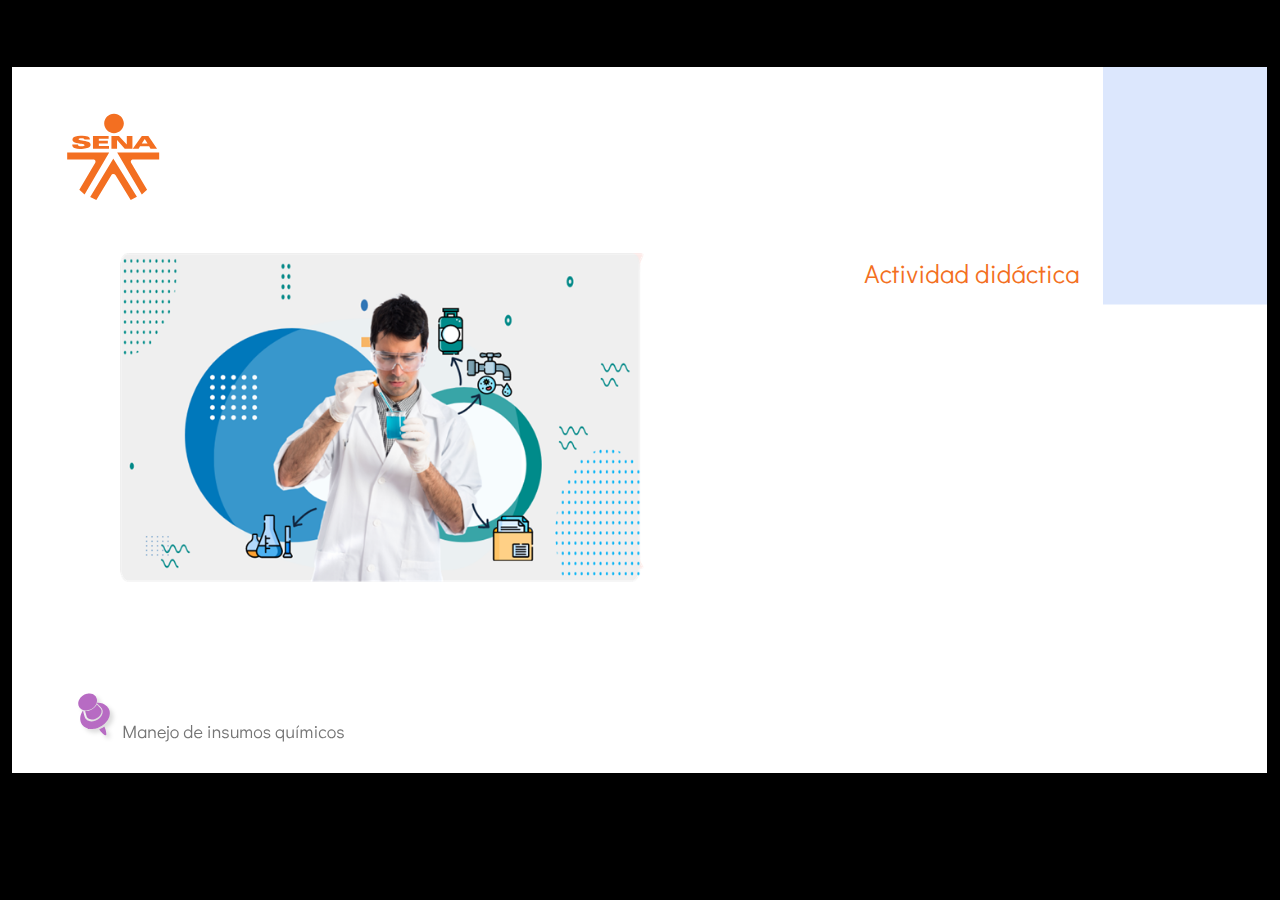
==== public/actividades/index.html @ 59520fae "AD" ====
<!doctype html>
<html lang="es">
<head>
  <meta charset="utf-8">
  <!-- Creado con Storyline 3 - http://www.articulate.com  -->
  <!-- version: 3.17.27621.0 -->
  <title>Actividad did&#225;ctica</title>
  <meta http-equiv="x-ua-compatible" content="IE=edge"/>
  <meta name="viewport" content="width=device-width,initial-scale=1,user-scalable=no,shrink-to-fit=no,minimal-ui"/>
  <meta name="apple-mobile-web-app-capable" content="yes"/>
  <style>
    html, body { height: 100%; padding: 0; margin: 0 }
    #app { height: 100%; width: 100%; }
  </style>
  
  <script>window.THREE = { };</script>
</head>
<body style="background: #000000" class="cs-HTML theme-classic">
  <!-- 360 -->
  <script>!function(e){var i=/iPhone/i,o=/iPod/i,n=/iPad/i,t=/(?=.*\bAndroid\b)(?=.*\bMobile\b)/i,d=/Android/i,s=/(?=.*\bAndroid\b)(?=.*\bSD4930UR\b)/i,b=/(?=.*\bAndroid\b)(?=.*\b(?:KFOT|KFTT|KFJWI|KFJWA|KFSOWI|KFTHWI|KFTHWA|KFAPWI|KFAPWA|KFARWI|KFASWI|KFSAWI|KFSAWA)\b)/i,r=/IEMobile/i,h=/(?=.*\bWindows\b)(?=.*\bARM\b)/i,a=/BlackBerry/i,l=/BB10/i,p=/Opera Mini/i,f=/(CriOS|Chrome)(?=.*\bMobile\b)/i,u=/(?=.*\bFirefox\b)(?=.*\bMobile\b)/i,c=new RegExp("(?:Nexus 7|BNTV250|Kindle Fire|Silk|GT-P1000)","i"),w=function(e,i){return e.test(i)},A=function(e){var A=e||navigator.userAgent,v=A.split("[FBAN");if(void 0!==v[1]&&(A=v[0]),this.apple={phone:w(i,A),ipod:w(o,A),tablet:!w(i,A)&&w(n,A),device:w(i,A)||w(o,A)||w(n,A)},this.amazon={phone:w(s,A),tablet:!w(s,A)&&w(b,A),device:w(s,A)||w(b,A)},this.android={phone:w(s,A)||w(t,A),tablet:!w(s,A)&&!w(t,A)&&(w(b,A)||w(d,A)),device:w(s,A)||w(b,A)||w(t,A)||w(d,A)},this.windows={phone:w(r,A),tablet:w(h,A),device:w(r,A)||w(h,A)},this.other={blackberry:w(a,A),blackberry10:w(l,A),opera:w(p,A),firefox:w(u,A),chrome:w(f,A),device:w(a,A)||w(l,A)||w(p,A)||w(u,A)||w(f,A)},this.seven_inch=w(c,A),this.any=this.apple.device||this.android.device||this.windows.device||this.other.device||this.seven_inch,this.phone=this.apple.phone||this.android.phone||this.windows.phone,this.tablet=this.apple.tablet||this.android.tablet||this.windows.tablet,"undefined"==typeof window)return this},v=function(){var e=new A;return e.Class=A,e};"undefined"!=typeof module&&module.exports&&"undefined"==typeof window?module.exports=A:"undefined"!=typeof module&&module.exports&&"undefined"!=typeof window?module.exports=v():"function"==typeof define&&define.amd?define("isMobile",[],e.isMobile=v()):e.isMobile=v()}(this);
    window.isMobile.apple.tablet = window.isMobile.apple.tablet ||
      (navigator.platform === 'MacIntel' && navigator.maxTouchPoints > 1);
    window.isMobile.apple.device = window.isMobile.apple.device || window.isMobile.apple.tablet;
    window.isMobile.tablet = window.isMobile.tablet || window.isMobile.apple.tablet;
    window.isMobile.any = window.isMobile.any || window.isMobile.apple.tablet;
  </script>

  <div id="focus-sink" tabindex="-1"></div>

  <div id="preso"></div>
  <script>
    window.DS = {};
    window.globals = {
      DATA_PATH_BASE: '',
      HAS_FRAME: true,
      HAS_SLIDE: true,

      lmsPresent: false,
      tinCanPresent: false,
      cmi5Present: false,
      aoSupport: false,
      scale: 'show all',
      captureRc: false,
      browserSize: 'optimal',
      bgColor: '#000000',
      features: '',
      themeName: 'classic',
      preloaderColor: '#FFFFFF',
      suppressAnalytics: true,
      productChannel: 'enterprise',
      publishSource: 'storyline',
      aid: '',
      cid: '04bfd34e-cd07-4569-9f02-371561cab23e',
      playerVersion: '3.17.27621.0',
      maxIosVideoElements: 10,

      
      parseParams: function(qs) {
        if (window.globals.parsedParams != null) {
          return window.globals.parsedParams;
        }
        qs = (qs || window.location.search.substr(1)).split('+').join(' ');
        var params = {},
            tokens,
            re = /[?&]?([^=]+)=([^&]*)/g;

        while (tokens = re.exec(qs)) {
          params[decodeURIComponent(tokens[1]).trim()] =
            decodeURIComponent(tokens[2]).trim();
        }
        window.globals.parsedParams = params;
        return params;
      }

    };

    (function() {

      var classTypes = [ 'desktop', 'mobile', 'phone', 'tablet' ];

      var addDeviceClasses = function(prefix, testObj) {
        var curr, i;
        for (i = 0; i < classTypes.length; i++) {
          curr = classTypes[i];
          if (testObj[curr]) {
            document.body.classList.add(prefix + curr);
          }
        }
      };

      var params = window.globals.parseParams(),
          isDevicePreview = params.devicepreview === '1',
          isPhoneOverride = params.deviceType === 'phone' || (isDevicePreview && params.phone == '1'),
          isTabletOverride = (params.deviceType === 'tablet' || isDevicePreview) && !isPhoneOverride,
          isMobileOverride = isPhoneOverride || isTabletOverride;

      var deviceView = {
        desktop: !window.isMobile.any && !isMobileOverride,
        mobile: window.isMobile.any || isMobileOverride,
        phone: isPhoneOverride || (window.isMobile.phone && !isTabletOverride),
        tablet: isTabletOverride || window.isMobile.tablet
      };

      window.globals.deviceView = deviceView;
      window.isMobile.desktop = !window.isMobile.any;
      window.isMobile.mobile = window.isMobile.any;

      addDeviceClasses('view-', deviceView);

    })();
  </script>
  
  <script src='story_content/user.js' type=text/javascript></script>
  <div class="slide-loader"></div>

  <script>
    if (window.globals.deviceView.isMobile) { var doc = document, loader = doc.body.querySelector('.slide-loader'); [ 1, 2, 3 ].forEach(function(n) { var d = doc.createElement('div'); d.style.backgroundColor = window.globals.preloaderColor; d.classList.add('mobile-loader-dot'); d.classList.add('dot' + n); loader.appendChild(d); }); }
  </script>

  <div class="mobile-load-title-overlay" style="display: none">
    <div class="mobile-load-title">Actividad did&#225;ctica</div>
  </div>

  <div class="mobile-chrome-warning"></div>

  <script>
    
    if (window.autoSpider && window.vInterfaceObject) {
      document.querySelector('.mobile-load-title-overlay').style.display = 'none';
    }
  </script>

  

  <link rel="stylesheet" href="html5/data/css/output.min.css" data-noprefix/>
</body>
<script src="html5/lib/scripts/bootstrapper.min.js"></script>
</html>
---- public/actividades/html5/data/css/output.min.css ----
@font-face {
  font-family: 'Open SansBold CharsBoldCF7BDBFE';
  src: url('[data-uri]');
  font-style: normal;
  font-weight: normal;
}
@font-face {
  font-family: 'Open Sans Charset1_ 5vw3C7E2181';
  src: url('[data-uri]');
  font-style: normal;
  font-weight: normal;
}
@font-face {
  font-family: 'Didact Gothic Charset1_3281A204';
  src: url('[data-uri]');
  font-style: normal;
  font-weight: normal;
}
@font-face {
  font-family: 'MS PGothic Charset1_ 6kF3D60703';
  src: url('[data-uri]');
  font-style: normal;
  font-weight: normal;
}
@font-face {
  font-family: 'Didact GothicBold CBoldFE901A01';
  src: url('[data-uri]');
  font-style: normal;
  font-weight: normal;
}
@font-face {
  font-family: 'Didact GothicItalItalic0BEA5D45';
  src: url('[data-uri]');
  font-style: normal;
  font-weight: normal;
}
@font-face {
  font-family: 'Didact Gothic Charset0_9B944016';
  src: url('[data-uri]');
  font-style: normal;
  font-weight: normal;
}
@font-face {
  font-family: 'Didact GothicBold CBoldC69CEF59';
  src: url('[data-uri]');
  font-style: normal;
  font-weight: normal;
}
@font-face {
  font-family: 'Didact GothicItalItalicD861B505';
  src: url('[data-uri]');
  font-style: normal;
  font-weight: normal;
}
.cs-HTML {
  background: rgba(0, 0, 0, 1);
}
.cs-npnxnanbnsnfns00000000001 .cs-infopanel  {
  box-shadow: 0 1px 0 rgba(0, 0, 0, 1);
  background: rgba(255, 255, 255, 1);
}
.cs-npnxnanbnsnfns00000000001 .cs-infopanel .cs-link {
  color: rgba(124, 34, 128, 1);
}
.cs-npnxnanbnsnfns00000000001 .cs-infopanel .cs-link:hover {
  color: rgba(0, 0, 238, 1);
}
.cs-npnxnanbnsnfns00000000001 .cs-infopanel .cs-name {
  color: rgba(68, 68, 68, 1);
}
.cs-npnxnanbnsnfns00000000001 .cs-infopanel .cs-title {
  color: rgba(153, 153, 153, 1);
}
.cs-npnxnanbnsnfns00000000001 .cs-infopanelpopup  {
  box-shadow: 0 1px 0 rgba(0, 0, 0, 1);
  background: linear-gradient(180deg, rgba(29, 29, 29, 1) 0%, rgba(11, 11, 11, 1) 100%);
}
.cs-npnxnanbnsnfns00000000001 .cs-infopanelpopup .cs-link {
  color: rgba(255, 255, 255, 1);
}
.cs-npnxnanbnsnfns00000000001 .cs-infopanelpopup .cs-link:hover {
  color: rgba(117, 117, 117, 1);
}
.cs-npnxnanbnsnfns00000000001 .cs-infopanelpopup .cs-name {
  color: rgba(114, 114, 114, 1);
}
.cs-npnxnanbnsnfns00000000001 .cs-infopanelpopup .cs-bio {
  color: rgba(255, 255, 255, 1);
}
.cs-npnxnanbnsnfns00000000001 .cs-timer  {
  color: rgba(255, 255, 255, 1);
}
.cs-npnxnanbnsnfns00000000001 .cs-duration stop:first-child {
  stop-color: rgba(0, 215, 255, 1);
}
.cs-npnxnanbnsnfns00000000001 .cs-duration stop:last-child {
  stop-color: rgba(0, 171, 255, 1);
}
.cs-npnxnanbnsnfns00000000001 .cs-elapsed stop:first-child {
  stop-color: rgba(254, 227, 71, 1);
}
.cs-npnxnanbnsnfns00000000001 .cs-elapsed stop:last-child {
  stop-color: rgba(252, 204, 42, 1);
}
.cs-npnxnanbnsnfns00000000001 .cs-timer .cs-pie .cs-innerstroke {
  stroke: rgba(255, 255, 255, 1);
}
.cs-npnxnanbnsnfns00000000001 .cs-timer .cs-pie .cs-innerborder {
  stroke: rgba(204, 204, 204, 1);
}
.cs-npnxnanbnsnfns00000000001 .cs-window  {
  box-shadow: 0 8px 5px rgba(0, 0, 0, 0.2);
  border-color: rgba(29, 29, 29, 1);
  background: rgba(42, 42, 42, 1);
  color: rgba(255, 255, 255, 1);
}
.cs-npnxnanbnsnfns00000000001 .cs-window .cs-diva {
  border-color: rgba(49, 49, 49, 1);
}
.cs-npnxnanbnsnfns00000000001 .cs-window .cs-divb {
  border-color: rgba(14, 14, 14, 1);
}
.cs-npnxnanbnsnfns00000000001 .cs-editor .cs-editor-slide {
  color: rgba(255, 255, 255, 1);
}
.cs-npnxnanbnsnfns00000000001 .cs-editor .cs-editor-html {
  color: rgba(255, 255, 255, 1);
}
.cs-npnxnanbnsnfns00000000001 .cs-editor .cs-editor-button {
  text-shadow: 0 1px 0 rgba(0, 0, 0, 1);
  color: rgba(255, 255, 255, 1);
  border-color: rgba(3, 3, 3, 1);
  background: linear-gradient(180deg, rgba(51, 51, 51, 1) 0%, rgba(20, 20, 20, 1) 100%);
}
.cs-npnxnanbnsnfns00000000001 .cs-editor .cs-editor-button:hover {
  background: linear-gradient(180deg, rgba(58, 58, 58, 1) 0%, rgba(12, 12, 12, 1) 100%);
}
.cs-npnxnanbnsnfns00000000001 .cs-editor .cs-editor-button:active {
  background: linear-gradient(180deg, rgba(20, 20, 20, 1) 0%, rgba(50, 50, 50, 1) 100%);
}
.cs-npnxnanbnsnfns00000000001 .cs-listitem  {
  color: rgba(255, 255, 255, 1);
  border-color: rgba(52, 52, 52, 1);
}
.cs-npnxnanbnsnfns00000000001 .cs-listitem.cs-viewed {
  color: rgba(135, 135, 135, 1);
}
.cs-npnxnanbnsnfns00000000001 .cs-listitem.cs-selected {
  color: rgba(255, 255, 255, 1);
  background: rgba(63, 63, 63, 1);
}
.cs-npnxnanbnsnfns00000000001 .cs-listitem.cs-selected:hover {
  background: rgba(63, 63, 63, 1);
}
.cs-npnxnanbnsnfns00000000001 .cs-listitem.cs-selected.hover {
  background: rgba(63, 63, 63, 1);
}
.cs-npnxnanbnsnfns00000000001 .cs-listitem.cs-selected:focus {
  background: rgba(63, 63, 63, 1);
}
.cs-npnxnanbnsnfns00000000001 .cs-listitem .cs-icon-carrot {
  fill: rgba(255, 255, 255, 1);
}
.cs-npnxnanbnsnfns00000000001 .cs-listitem .cs-icon-carrot .cs-shadow {
  fill: rgba(0, 0, 0, 1);
}
.cs-npnxnanbnsnfns00000000001 .cs-listitem:hover {
  background: rgba(49, 49, 49, 1);
}
.cs-npnxnanbnsnfns00000000001 .cs-listitem.hover {
  background: rgba(49, 49, 49, 1);
}
.cs-npnxnanbnsnfns00000000001 .cs-listitem:focus {
  background: rgba(49, 49, 49, 1);
}
.cs-npnxnanbnsnfns00000000001 .cs-glossary  {
  color: rgba(255, 255, 255, 1);
}
.cs-npnxnanbnsnfns00000000001 .cs-glossary .cs-scrolling-panel {
  background: rgba(51, 51, 51, 1);
}
.cs-npnxnanbnsnfns00000000001 .cs-glossary .cs-term.cs-selected .cs-choice-list-trigger {
  color: rgba(255, 255, 255, 1);
  background: rgba(63, 63, 63, 1);
}
.cs-npnxnanbnsnfns00000000001 .cs-glossary .cs-term.cs-selected .cs-choice-list-trigger:focus {
  color: rgba(255, 255, 255, 1);
  background: rgba(63, 63, 63, 1);
}
.cs-npnxnanbnsnfns00000000001 .cs-glossary .cs-term:hover .cs-choice-list-trigger {
  background: rgba(28, 28, 28, 1);
}
.cs-npnxnanbnsnfns00000000001 .cs-glossary .cs-term.hover .cs-choice-list-trigger {
  background: rgba(28, 28, 28, 1);
}
.cs-npnxnanbnsnfns00000000001 .cs-glossary .cs-term .cs-choice-list-trigger:focus {
  background: rgba(28, 28, 28, 1);
}
.cs-npnxnanbnsnfns00000000001 .cs-glossary .cs-diva {
  border-color: rgba(61, 61, 61, 1);
}
.cs-npnxnanbnsnfns00000000001 .cs-glossary .cs-divb {
  border-color: rgba(32, 32, 32, 1);
}
.cs-npnxnanbnsnfns00000000001 .cs-glossary .cs-divc {
  border-color: rgba(61, 61, 61, 1);
}
.cs-npnxnanbnsnfns00000000001 .cs-glossary .cs-heading {
  color: rgba(255, 255, 255, 1);
}
.cs-npnxnanbnsnfns00000000001 .cs-resource .cs-separator {
  border-color: rgba(44, 44, 44, 1);
}
.cs-npnxnanbnsnfns00000000001 .cs-outline  {
  color: rgba(255, 255, 255, 1);
}
.cs-npnxnanbnsnfns00000000001 .cs-outline .cs-diva {
  border-color: rgba(28, 28, 28, 1);
}
.cs-npnxnanbnsnfns00000000001 .cs-outline .cs-divb {
  border-color: rgba(54, 54, 54, 1);
}
.cs-npnxnanbnsnfns00000000001 .cs-outline .cs-divc {
  border-color: rgba(52, 52, 52, 1);
}
.cs-npnxnanbnsnfns00000000001 .cs-outline .cs-search-filter:hover {
  color: rgba(117, 117, 117, 1);
}
.cs-npnxnanbnsnfns00000000001 .cs-outline .cs-search-filter.hover {
  color: rgba(117, 117, 117, 1);
}
.cs-npnxnanbnsnfns00000000001 .cs-transcript  {
  color: rgba(255, 255, 255, 1);
}
.cs-npnxnanbnsnfns00000000001 .cs-transcript .cs-div {
  border-color: rgba(44, 44, 44, 1);
}
.cs-npnxnanbnsnfns00000000001 .cs-tabs:not(.topmenu-item) {
  color: rgba(114, 114, 114, 1);
}
.cs-npnxnanbnsnfns00000000001 .cs-tabs .cs-inner-button:not(.topmenu-item) {
  text-shadow: 0 1px 0 rgba(0, 0, 0, 1);
}
.cs-npnxnanbnsnfns00000000001 .cs-tabs:hover:not(.topmenu-item) {
  color: rgba(82, 84, 84, 1);
}
.cs-npnxnanbnsnfns00000000001 .cs-tabs.cs-selected {
  background: rgba(36, 36, 36, 1);
  color: rgba(255, 255, 255, 1);
}
.cs-npnxnanbnsnfns00000000001 .cs-seekcontrol  {
  background: linear-gradient(180deg, rgba(51, 51, 51, 1) 0%, rgba(20, 20, 20, 1) 100%);
  border-color: rgba(3, 3, 3, 1);
}
.cs-npnxnanbnsnfns00000000001 .cs-seekcontrol .cs-button:hover .cs-icon {
  fill: rgba(255, 255, 255, 1);
}
.cs-npnxnanbnsnfns00000000001 .cs-seekcontrol .cs-button.hover .cs-icon {
  fill: rgba(255, 255, 255, 1);
}
.cs-npnxnanbnsnfns00000000001 .cs-seekcontrol .cs-button .cs-icon-shadow {
  fill: rgba(0, 0, 0, 1);
}
.cs-npnxnanbnsnfns00000000001 .cs-seekcontrol .cs-button .cs-icon {
  fill: rgba(255, 255, 255, 1);
}
.cs-npnxnanbnsnfns00000000001 .cs-seekcontrol .cs-seek .cs-fill {
  background: rgba(255, 255, 255, 1);
}
.cs-npnxnanbnsnfns00000000001 .cs-seekcontrol .cs-seek {
  background: rgba(34, 34, 34, 1);
  border-color: rgba(26, 26, 26, 1);
}
.cs-npnxnanbnsnfns00000000001 .cs-searchinput .cs-input {
  color: rgba(45, 45, 45, 1);
  border-color: rgba(32, 32, 32, 1);
  background: rgba(255, 255, 255, 1);
}
.cs-npnxnanbnsnfns00000000001 .cs-searchinput .cs-input:focus {
  color: rgba(45, 45, 45, 1);
  background: rgba(255, 255, 255, 1);
}
.cs-npnxnanbnsnfns00000000001 .cs-searchinput .cs-input:hover {
  box-shadow: inset 0 0 1px 0 rgba(235, 148, 113, 0);
}
.cs-npnxnanbnsnfns00000000001 .cs-searchinput .cs-input.hover {
  box-shadow: inset 0 0 1px 0 rgba(235, 148, 113, 0);
}
.cs-npnxnanbnsnfns00000000001 .cs-searchinput .cs-button .cs-icon {
  fill: rgba(255, 255, 255, 1);
}
.cs-npnxnanbnsnfns00000000001 .cs-searchinput .cs-button:hover {
  fill: linear-gradient(180deg, rgba(58, 58, 58, 1) 0%, rgba(12, 12, 12, 1) 100%);
}
.cs-npnxnanbnsnfns00000000001 .cs-searchinput .cs-button.hover {
  fill: linear-gradient(180deg, rgba(58, 58, 58, 1) 0%, rgba(12, 12, 12, 1) 100%);
}
.cs-npnxnanbnsnfns00000000001 .cs-menu  {
  box-shadow: 0 1px 0 rgba(14, 14, 14, 1);
  background: rgba(36, 36, 36, 1);
}
.cs-npnxnanbnsnfns00000000001 .cs-topmenu-item.active .cs-tab {
  background: rgba(36, 36, 36, 1);
}
.cs-npnxnanbnsnfns00000000001 .cs-logo  {
  box-shadow: 0 1px 0 rgba(0, 0, 0, 1);
  background: rgba(255, 255, 255, 1);
}
.cs-npnxnanbnsnfns00000000001 .cs-checkbox  {
  color: rgba(255, 255, 255, 1);
}
.cs-npnxnanbnsnfns00000000001 .cs-checkbox:hover {
  border-color: rgba(156, 156, 156, 1);
}
.cs-npnxnanbnsnfns00000000001 .cs-checkbox.hover {
  border-color: rgba(156, 156, 156, 1);
}
.cs-npnxnanbnsnfns00000000001 .cs-checkbox .cs-box {
  color: rgba(255, 255, 255, 1);
  border-color: rgba(22, 22, 22, 1);
}
.cs-npnxnanbnsnfns00000000001 .cs-checkbox .cs-box:checked::after {
  color: rgba(43, 196, 0, 1);
}
.cs-npnxnanbnsnfns00000000001 .cs-checkbox .cs-box.checked.after {
  color: rgba(43, 196, 0, 1);
}
.cs-npnxnanbnsnfns00000000001 .cs-button  {
  text-shadow: 0 1px 0 rgba(0, 0, 0, 0);
  color: rgba(255, 255, 255, 1);
  border-color: rgba(3, 3, 3, 1);
  background: linear-gradient(180deg, rgba(243, 111, 33, 1) 0%, rgba(243, 111, 33, 1) 100%);
  box-shadow: 0 1px 0 rgba(37, 37, 37, 1);
}
.cs-npnxnanbnsnfns00000000001 .cs-button .cs-icon {
  fill: rgba(255, 255, 255, 1);
}
.cs-npnxnanbnsnfns00000000001 .cs-button .cs-icon-shadow {
  fill: rgba(0, 0, 0, 0);
}
.cs-npnxnanbnsnfns00000000001 .cs-button:hover {
  background: linear-gradient(180deg, rgba(253, 188, 46, 1) 0%, rgba(255, 192, 0, 1) 100%);
}
.cs-npnxnanbnsnfns00000000001 .cs-button.hover {
  background: linear-gradient(180deg, rgba(253, 188, 46, 1) 0%, rgba(255, 192, 0, 1) 100%);
}
.cs-npnxnanbnsnfns00000000001 .cs-button:active {
  background: linear-gradient(180deg, rgba(20, 20, 20, 1) 0%, rgba(50, 50, 50, 1) 100%);
}
.cs-npnxnanbnsnfns00000000001 .cs-button.cs-disabled:hover {
  background: linear-gradient(180deg, rgba(243, 111, 33, 1) 0%, rgba(243, 111, 33, 1) 100%);
}
.cs-npnxnanbnsnfns00000000001 .cs-button.cs-disabled.hover {
  background: linear-gradient(180deg, rgba(243, 111, 33, 1) 0%, rgba(243, 111, 33, 1) 100%);
}
.cs-npnxnanbnsnfns00000000001 .cs-button.cs-disabled:active {
  background: linear-gradient(180deg, rgba(243, 111, 33, 1) 0%, rgba(243, 111, 33, 1) 100%);
}
.cs-npnxnanbnsnfns00000000001 .cs-button.cs-volume:hover {
  background: linear-gradient(180deg, rgba(243, 111, 33, 1) 0%, rgba(243, 111, 33, 1) 100%);
}
.cs-npnxnanbnsnfns00000000001 .cs-button.cs-volume.hover {
  background: linear-gradient(180deg, rgba(243, 111, 33, 1) 0%, rgba(243, 111, 33, 1) 100%);
}
.cs-npnxnanbnsnfns00000000001 .cs-button.cs-volume:active {
  background: linear-gradient(180deg, rgba(243, 111, 33, 1) 0%, rgba(243, 111, 33, 1) 100%);
}
.cs-npnxnanbnsnfns00000000001.cs-base  {
  color: rgba(255, 255, 255, 1);
  border-color: rgba(0, 0, 0, 1);
  background: linear-gradient(180deg, rgba(0, 0, 0, 1) 0%, rgba(0, 0, 0, 1) 100%);
}
.cs-npnxnanbnsnfns00000000001.cs-base .cs-separator .cs-diva {
  background: rgba(14, 14, 14, 1);
}
.cs-npnxnanbnsnfns00000000001.cs-base .cs-separator .cs-divb {
  background: rgba(49, 49, 49, 1);
}
.cs-npnxnanbnsnfns00000000001.cs-base .cs-topmenu-item.active .cs-tab {
  border-color: rgba(14, 14, 14, 1);
}
.cs-npnxnanbnsnfns00000000001.cs-base .cs-topmenu-item.active .cs-panel {
  border-color: rgba(14, 14, 14, 1);
}
.cs-npnxnanbnsnfns00000000001.cs-base .cs-left {
  background: linear-gradient(180deg, rgba(27, 27, 27, 1) 0%, rgba(10, 10, 10, 1) 100%);
}
.cs-npnxnanbnsnfns00000000001.cs-base .cs-area-primary .cs-slide-container {
  background: linear-gradient(180deg, rgba(29, 29, 29, 1) 0%, rgba(11, 11, 11, 1) 100%);
}
.cs-npnxnanbnsnfns00000000001 .cs-volume::-moz-range-thumb {
  border-color: rgba(28, 28, 28, 1);
  box-shadow: inset 0 0 1px 0 rgba(90, 90, 90, 1);
  background: rgba(76, 76, 76, 1);
}
.cs-npnxnanbnsnfns00000000001 .cs-volume::-ms-thumb {
  border-color: rgba(28, 28, 28, 1);
  box-shadow: inset 0 0 1px 0 rgba(90, 90, 90, 1);
  background: rgba(76, 76, 76, 1);
}
.cs-npnxnanbnsnfns00000000001 .cs-volume::-webkit-slider-thumb {
  border-color: rgba(28, 28, 28, 1);
  box-shadow: inset 0 0 1px 0 rgba(90, 90, 90, 1);
  background: rgba(76, 76, 76, 1);
}
.cs-npnxnanbnsnfns00000000001 .cs-volume::-moz-range-track {
  border-color: rgba(73, 73, 73, 1);
  background: rgba(49, 49, 49, 1);
}
.cs-npnxnanbnsnfns00000000001 .cs-volume::-ms-track {
  border-color: rgba(73, 73, 73, 1);
  background: rgba(49, 49, 49, 1);
}
.cs-npnxnanbnsnfns00000000001 .cs-volume::-webkit-slider-runnable-track {
  border-color: rgba(73, 73, 73, 1);
  background: rgba(49, 49, 49, 1);
}
body.show-focus .tab-focus-box {
  border-color: rgba(255, 255, 0, 1);
}
.skipnav {
  border-color: rgba(255, 255, 0, 1);
}
.fn-npnxnanbsnfns00000000001 {
  font-family: 'Open SansD6FFC9F9';
  -webkit-font-variant-ligatures: no-common-ligatures;
  font-variant-ligatures: no-common-ligatures;
}
.fn-pxabnsnfns00000000001 {
  font-family: 'Open SansD6FFC9F9';
  -webkit-font-variant-ligatures: no-common-ligatures;
  font-variant-ligatures: no-common-ligatures;
}
.fn-npxnabnsnfns00000000001 {
  font-family: 'Open SansD6FFC9F9';
  -webkit-font-variant-ligatures: no-common-ligatures;
  font-variant-ligatures: no-common-ligatures;
}
.fn-npnxnanbnsnfns00000000001 {
  font-family: 'Open SansD6FFC9F9';
  -webkit-font-variant-ligatures: no-common-ligatures;
  font-variant-ligatures: no-common-ligatures;
}
.fn-pxabnsnfns00000000000 {
  font-family: 'Open SansD6FFC9F9';
  -webkit-font-variant-ligatures: no-common-ligatures;
  font-variant-ligatures: no-common-ligatures;
}
@font-face {
  font-family: 'Open SansD6FFC9F9';
  src: url('[data-uri]');
  font-style: normal;
  font-weight: bold;
}
@font-face {
  font-family: 'Open SansD6FFC9F9';
  src: url('[data-uri]');
  font-style: normal;
  font-weight: normal;
}
.cs-InvalidPromptSlide .cs-5xU5RBleVLi-InvalidPromptSlide-btn0 {
  color: rgba(255, 255, 255, 1);
  border-color: rgba(3, 3, 3, 1);
  background: linear-gradient(180deg, rgba(51, 51, 51, 1) 0%, rgba(20, 20, 20, 1) 100%);
  text-shadow: 0 1px 0 rgba(0, 0, 0, 1);
}
.cs-InvalidPromptSlide .cs-5xU5RBleVLi-InvalidPromptSlide-btn0 .cs-html {
  color: rgba(255, 255, 255, 1);
}
.cs-InvalidPromptSlide .cs-5xU5RBleVLi-InvalidPromptSlide-btn0 .cs-slide {
  border-color: rgba(255, 255, 255, 1);
}
.cs-InvalidPromptSlide .cs-5xU5RBleVLi-InvalidPromptSlide-btn0:hover {
  background: linear-gradient(180deg, rgba(58, 58, 58, 1) 0%, rgba(12, 12, 12, 1) 100%);
}
.cs-InvalidPromptSlide .cs-5xU5RBleVLi-InvalidPromptSlide-btn0:active {
  background: linear-gradient(180deg, rgba(20, 20, 20, 1) 0%, rgba(50, 50, 50, 1) 100%);
}
.cs-PrintPromptSlide .cs-5xU5RBleVLi-PrintPromptSlide-btn0 {
  color: rgba(255, 255, 255, 1);
  border-color: rgba(3, 3, 3, 1);
  background: linear-gradient(180deg, rgba(51, 51, 51, 1) 0%, rgba(20, 20, 20, 1) 100%);
  text-shadow: 0 1px 0 rgba(0, 0, 0, 1);
}
.cs-PrintPromptSlide .cs-5xU5RBleVLi-PrintPromptSlide-btn0 .cs-html {
  color: rgba(255, 255, 255, 1);
}
.cs-PrintPromptSlide .cs-5xU5RBleVLi-PrintPromptSlide-btn0 .cs-slide {
  border-color: rgba(255, 255, 255, 1);
}
.cs-PrintPromptSlide .cs-5xU5RBleVLi-PrintPromptSlide-btn0:hover {
  background: linear-gradient(180deg, rgba(58, 58, 58, 1) 0%, rgba(12, 12, 12, 1) 100%);
}
.cs-PrintPromptSlide .cs-5xU5RBleVLi-PrintPromptSlide-btn0:active {
  background: linear-gradient(180deg, rgba(20, 20, 20, 1) 0%, rgba(50, 50, 50, 1) 100%);
}
.cs-ScrollPromptSlide .cs-5xU5RBleVLi-ScrollPromptSlide-btn0 {
  color: rgba(255, 255, 255, 1);
  border-color: rgba(3, 3, 3, 1);
  background: linear-gradient(180deg, rgba(51, 51, 51, 1) 0%, rgba(20, 20, 20, 1) 100%);
  text-shadow: 0 1px 0 rgba(0, 0, 0, 1);
}
.cs-ScrollPromptSlide .cs-5xU5RBleVLi-ScrollPromptSlide-btn0 .cs-html {
  color: rgba(255, 255, 255, 1);
}
.cs-ScrollPromptSlide .cs-5xU5RBleVLi-ScrollPromptSlide-btn0 .cs-slide {
  border-color: rgba(255, 255, 255, 1);
}
.cs-ScrollPromptSlide .cs-5xU5RBleVLi-ScrollPromptSlide-btn0:hover {
  background: linear-gradient(180deg, rgba(58, 58, 58, 1) 0%, rgba(12, 12, 12, 1) 100%);
}
.cs-ScrollPromptSlide .cs-5xU5RBleVLi-ScrollPromptSlide-btn0:active {
  background: linear-gradient(180deg, rgba(20, 20, 20, 1) 0%, rgba(50, 50, 50, 1) 100%);
}
.cs-ExternalInterfaceErrorSlide .cs-buttonOK {
  color: rgba(255, 255, 255, 1);
  border-color: rgba(3, 3, 3, 1);
  background: linear-gradient(180deg, rgba(51, 51, 51, 1) 0%, rgba(20, 20, 20, 1) 100%);
  text-shadow: 0 1px 0 rgba(0, 0, 0, 1);
}
.cs-ExternalInterfaceErrorSlide .cs-buttonOK .cs-html {
  color: rgba(255, 255, 255, 1);
}
.cs-ExternalInterfaceErrorSlide .cs-buttonOK .cs-slide {
  border-color: rgba(255, 255, 255, 1);
}
.cs-ExternalInterfaceErrorSlide .cs-buttonOK:hover {
  background: linear-gradient(180deg, rgba(58, 58, 58, 1) 0%, rgba(12, 12, 12, 1) 100%);
}
.cs-ExternalInterfaceErrorSlide .cs-buttonOK:active {
  background: linear-gradient(180deg, rgba(20, 20, 20, 1) 0%, rgba(50, 50, 50, 1) 100%);
}
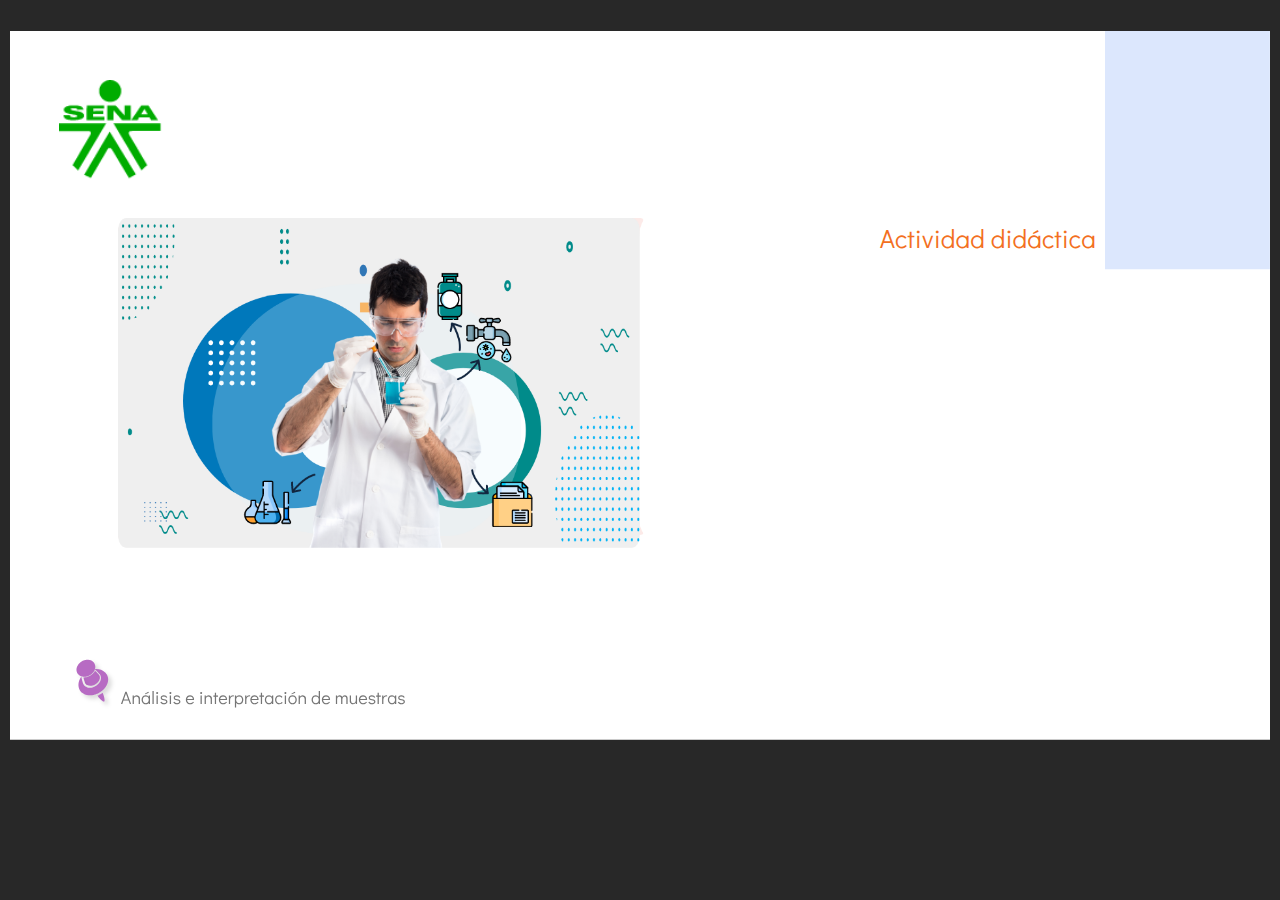
==== commit 29cd26de: "Ajustes AD" ====
--- a/public/actividades/index.html
+++ b/public/actividades/index.html
@@ -1,9 +1,9 @@
-<!doctype html>
+﻿<!doctype html>
 <html lang="es">
 <head>
   <meta charset="utf-8">
-  <!-- Creado con Storyline 3 - http://www.articulate.com  -->
-  <!-- version: 3.17.27621.0 -->
+  <!-- Creado con Storyline 360 - http://www.articulate.com  -->
+  <!-- version: 3.78.30680.0 -->
   <title>Actividad did&#225;ctica</title>
   <meta http-equiv="x-ua-compatible" content="IE=edge"/>
   <meta name="viewport" content="width=device-width,initial-scale=1,user-scalable=no,shrink-to-fit=no,minimal-ui"/>
@@ -12,22 +12,7 @@
     html, body { height: 100%; padding: 0; margin: 0 }
     #app { height: 100%; width: 100%; }
   </style>
-  
-  <script>window.THREE = { };</script>
-</head>
-<body style="background: #000000" class="cs-HTML theme-classic">
-  <!-- 360 -->
-  <script>!function(e){var i=/iPhone/i,o=/iPod/i,n=/iPad/i,t=/(?=.*\bAndroid\b)(?=.*\bMobile\b)/i,d=/Android/i,s=/(?=.*\bAndroid\b)(?=.*\bSD4930UR\b)/i,b=/(?=.*\bAndroid\b)(?=.*\b(?:KFOT|KFTT|KFJWI|KFJWA|KFSOWI|KFTHWI|KFTHWA|KFAPWI|KFAPWA|KFARWI|KFASWI|KFSAWI|KFSAWA)\b)/i,r=/IEMobile/i,h=/(?=.*\bWindows\b)(?=.*\bARM\b)/i,a=/BlackBerry/i,l=/BB10/i,p=/Opera Mini/i,f=/(CriOS|Chrome)(?=.*\bMobile\b)/i,u=/(?=.*\bFirefox\b)(?=.*\bMobile\b)/i,c=new RegExp("(?:Nexus 7|BNTV250|Kindle Fire|Silk|GT-P1000)","i"),w=function(e,i){return e.test(i)},A=function(e){var A=e||navigator.userAgent,v=A.split("[FBAN");if(void 0!==v[1]&&(A=v[0]),this.apple={phone:w(i,A),ipod:w(o,A),tablet:!w(i,A)&&w(n,A),device:w(i,A)||w(o,A)||w(n,A)},this.amazon={phone:w(s,A),tablet:!w(s,A)&&w(b,A),device:w(s,A)||w(b,A)},this.android={phone:w(s,A)||w(t,A),tablet:!w(s,A)&&!w(t,A)&&(w(b,A)||w(d,A)),device:w(s,A)||w(b,A)||w(t,A)||w(d,A)},this.windows={phone:w(r,A),tablet:w(h,A),device:w(r,A)||w(h,A)},this.other={blackberry:w(a,A),blackberry10:w(l,A),opera:w(p,A),firefox:w(u,A),chrome:w(f,A),device:w(a,A)||w(l,A)||w(p,A)||w(u,A)||w(f,A)},this.seven_inch=w(c,A),this.any=this.apple.device||this.android.device||this.windows.device||this.other.device||this.seven_inch,this.phone=this.apple.phone||this.android.phone||this.windows.phone,this.tablet=this.apple.tablet||this.android.tablet||this.windows.tablet,"undefined"==typeof window)return this},v=function(){var e=new A;return e.Class=A,e};"undefined"!=typeof module&&module.exports&&"undefined"==typeof window?module.exports=A:"undefined"!=typeof module&&module.exports&&"undefined"!=typeof window?module.exports=v():"function"==typeof define&&define.amd?define("isMobile",[],e.isMobile=v()):e.isMobile=v()}(this);
-    window.isMobile.apple.tablet = window.isMobile.apple.tablet ||
-      (navigator.platform === 'MacIntel' && navigator.maxTouchPoints > 1);
-    window.isMobile.apple.device = window.isMobile.apple.device || window.isMobile.apple.tablet;
-    window.isMobile.tablet = window.isMobile.tablet || window.isMobile.apple.tablet;
-    window.isMobile.any = window.isMobile.any || window.isMobile.apple.tablet;
-  </script>
-
-  <div id="focus-sink" tabindex="-1"></div>
-
-  <div id="preso"></div>
+
   <script>
     window.DS = {};
     window.globals = {
@@ -39,20 +24,22 @@
       tinCanPresent: false,
       cmi5Present: false,
       aoSupport: false,
-      scale: 'show all',
+      scale: 'noscale',
       captureRc: false,
       browserSize: 'optimal',
-      bgColor: '#000000',
-      features: '',
-      themeName: 'classic',
+      bgColor: '#282828',
+      features: 'AccessibleVideo,BgAudioBlip,ConnectionMessages,DropIn1,DropIn2,DropIn3,FullScreenToggle,LayerPresentAsDialog,MultipleQuizTracking,PlayerSpeedControl,StreamingVideo,UpdatedThemeEditor,UseAudioElement,VideoSync',
+      themeName: 'unified',
       preloaderColor: '#FFFFFF',
-      suppressAnalytics: true,
-      productChannel: 'enterprise',
+      suppressAnalytics: false,
+      productChannel: 'stable',
       publishSource: 'storyline',
-      aid: '',
+      aid: 'aid|5304b41d-7af7-4125-b8d1-83eb222823e2',
       cid: '04bfd34e-cd07-4569-9f02-371561cab23e',
-      playerVersion: '3.17.27621.0',
+      playerVersion: '3.78.30680.0',
+      publishTimestamp: '2023-08-11T15:59:10.2477586Z',
       maxIosVideoElements: 10,
+      connectionSettings: { message: 'Est%C3%A1s%20fuera%20de%20l%C3%ADnea.%20Tratando%20de%20reconectar...', useDarkTheme: false, mode: 'disabled' },
 
       
       parseParams: function(qs) {
@@ -73,7 +60,33 @@
       }
 
     };
-
+  </script>
+  <script>
+    var isIe11 = ('ActiveXObject' in window || window.MSBlobBuilder != null)
+      && window.msCrypto != null && !window.ActiveXObject;
+    if (isIe11) {
+      window.globals.unsupportedBrowser = true;
+      document.write(atob('[base64]'));
+    }
+  </script>
+  
+  <script>window.THREE = { };</script>
+  
+</head>
+<body style="background: #282828" class="cs-HTML theme-unified">
+  <!-- 360 -->
+  <script>!function(){var e,i=/iPhone/i,o=/iPod/i,n=/iPad/i,t=/\biOS-universal(?:.+)Mac\b/i,r=/\bAndroid(?:.+)Mobile\b/i,a=/Android/i,d=/(?:SD4930UR|\bSilk(?:.+)Mobile\b)/i,p=/Silk/i,l=/Windows Phone/i,u=/\bWindows(?:.+)ARM\b/i,b=/BlackBerry/i,s=/BB10/i,c=/Opera Mini/i,f=/\b(CriOS|Chrome)(?:.+)Mobile/i,h=/Mobile(?:.+)Firefox\b/i,v=function(e){return void 0!==e&&"MacIntel"===e.platform&&"number"==typeof e.maxTouchPoints&&e.maxTouchPoints>1&&"undefined"==typeof MSStream};e=function(e){var m={userAgent:"",platform:"",maxTouchPoints:0};e||"undefined"==typeof navigator?"string"==typeof e?m.userAgent=e:e&&e.userAgent&&(m={userAgent:e.userAgent,platform:e.platform,maxTouchPoints:e.maxTouchPoints||0}):m={userAgent:navigator.userAgent,platform:navigator.platform,maxTouchPoints:navigator.maxTouchPoints||0};var g=m.userAgent,y=g.split("[FBAN");void 0!==y[1]&&(g=y[0]),void 0!==(y=g.split("Twitter"))[1]&&(g=y[0]);var A=function(e){return function(i){return i.test(e)}}(g),w={apple:{phone:A(i)&&!A(l),ipod:A(o),tablet:!A(i)&&(A(n)||v(m))&&!A(l),universal:A(t),device:(A(i)||A(o)||A(n)||A(t)||v(m))&&!A(l)},amazon:{phone:A(d),tablet:!A(d)&&A(p),device:A(d)||A(p)},android:{phone:!A(l)&&A(d)||!A(l)&&A(r),tablet:!A(l)&&!A(d)&&!A(r)&&(A(p)||A(a)),device:!A(l)&&(A(d)||A(p)||A(r)||A(a))||A(/\bokhttp\b/i)},windows:{phone:A(l),tablet:A(u),device:A(l)||A(u)},other:{blackberry:A(b),blackberry10:A(s),opera:A(c),firefox:A(h),chrome:A(f),device:A(b)||A(s)||A(c)||A(h)||A(f)},any:!1,phone:!1,tablet:!1};return w.any=w.apple.device||w.android.device||w.windows.device||w.other.device,w.phone=w.apple.phone||w.android.phone||w.windows.phone,w.tablet=w.apple.tablet||w.android.tablet||w.windows.tablet,w}(),"object"==typeof exports&&"undefined"!=typeof module?module.exports=e:"function"==typeof define&&define.amd?define((function(){return e})):this.isMobile=e}();
+    window.isMobile.apple.tablet = window.isMobile.apple.tablet ||
+      (navigator.platform === 'MacIntel' && navigator.maxTouchPoints > 1);
+    window.isMobile.apple.device = window.isMobile.apple.device || window.isMobile.apple.tablet;
+    window.isMobile.tablet = window.isMobile.tablet || window.isMobile.apple.tablet;
+    window.isMobile.any = window.isMobile.any || window.isMobile.apple.tablet;
+  </script>
+
+  <div id="focus-sink" tabindex="-1"></div>
+
+  <div id="preso"></div>
+  <script>
     (function() {
 
       var classTypes = [ 'desktop', 'mobile', 'phone', 'tablet' ];
@@ -114,7 +127,7 @@
   <div class="slide-loader"></div>
 
   <script>
-    if (window.globals.deviceView.isMobile) { var doc = document, loader = doc.body.querySelector('.slide-loader'); [ 1, 2, 3 ].forEach(function(n) { var d = doc.createElement('div'); d.style.backgroundColor = window.globals.preloaderColor; d.classList.add('mobile-loader-dot'); d.classList.add('dot' + n); loader.appendChild(d); }); }
+    var doc = document, loader = doc.body.querySelector('.slide-loader'); [ 1, 2, 3 ].forEach(function(n) { var d = doc.createElement('div'); d.style.backgroundColor = window.globals.preloaderColor; d.classList.add('mobile-loader-dot'); d.classList.add('dot' + n); loader.appendChild(d); });
   </script>
 
   <div class="mobile-load-title-overlay" style="display: none">
@@ -122,6 +135,276 @@
   </div>
 
   <div class="mobile-chrome-warning"></div>
+
+  
+<style>
+  .warn-connection-dialog {
+    display: none;
+    background: transparent;
+    pointer-events: none;
+    position: fixed;
+    left: 0;
+    top: 0;
+    width: 100%;
+    height: 100%;
+    z-index: 999;
+  }
+
+  .warn-connection-content {
+    border-radius: 4px;
+    background: white;
+    border: 1px solid #E7E7E7;
+    color: #333333;
+    box-shadow: 0 2px 4px rgba(0, 0, 0, 0.25);
+    transition: all 150ms ease-out;
+    position: absolute;
+    white-space: nowrap;
+  }
+
+  .view-phone.is-landscape .warn-connection-content {
+    left: 23px;
+    bottom: 23px;
+  }
+
+  .view-tablet.is-landscape .warn-connection-content {
+    left: 50%;
+    top: 20px;
+    transform: translateX(-50%);
+  }
+
+  .is-portrait .warn-connection-content {
+    transform: translate(-50%, calc(-100% - 15px));
+  }
+
+  .warn-connection-content p {
+    display: inline-block;
+    margin: 0 8px 0 0;
+    line-height: 33px;
+    font-size: 11px;
+  }
+
+  .warn-connection-content svg {
+    position: relative;
+    vertical-align: middle;
+    margin: 0 2px 2px 8px;
+  }
+
+  .view-desktop .warn-connection-content {
+    left: 1.5em;
+    bottom: 1.5em;
+  }
+
+  .view-desktop .warn-connection-content p {
+    font-size: 1.1em;
+  }
+
+  .is-offline .warn-connection-dialog {
+    display: block;
+  }
+
+  .is-offline .cs-panel * {
+    pointer-events: none !important;
+  }
+
+  .is-offline .cs-panel {
+    pointer-events: all !important;
+  }
+
+  .is-offline #nav-controls * {
+    pointer-events: none !important;
+  }
+
+  .is-offline #nav-controls {
+    pointer-events: all !important;
+  }
+</style>
+
+<div class="warn-connection-dialog">
+  <div class="warn-connection-content">
+    <svg width="17" height="15" viewBox="0 0 17 15" xmlns="http://www.w3.org/2000/svg">
+      <path fill="#8F0000" stroke="white" d="M16.07,12.98 L15.88,12.23 L9.51,1.21 C8.97,0.26,7.6,0.26,7.06,1.21 L0.69,12.23 C0.15,13.16,0.81,14.36,1.91,14.36 H14.65 C15.47,14.36,16.05,13.7,16.07,12.98 Z"/>
+      <path fill="white" stroke="white" d="M8.58,5.5 C8.35,5.28,8.5,5.35,8.21,5.32 C8.09,5.35,7.97,5.49,7.96,5.67 C7.97,5.79,7.98,5.92,7.98,6.04 L7.98,6.04 C7.99,6.17,8,6.31,8.01,6.43 L8.01,6.44 C8.03,6.92,8.06,7.41,8.09,7.9 L8.09,7.9 C8.12,8.39,8.14,8.88,8.17,9.37 C8.17,9.39,8.18,9.42,8.2,9.44 C8.23,9.46,8.25,9.47,8.28,9.47 C8.31,9.47,8.34,9.46,8.35,9.44 C8.37,9.43,8.38,9.4,8.39,9.35 L8.39,9.34 C8.39,9.24,8.4,9.15,8.4,9.05 L8.4,9.05 C8.41,8.96,8.41,8.86,8.42,8.75 C8.43,8.44,8.45,8.12,8.47,7.81 L8.47,7.81 C8.49,7.49,8.51,7.18,8.53,6.87 C8.55,6.46,8.56,6.05,8.59,5.64 L8.6,5.62 C8.6,5.57,8.59,5.53,8.58,5.5 L8.21,5.32 Z"/>
+      <circle fill="white" stroke="white" cx="8.3" cy="11.35" r="0.3"/>
+    </svg>
+    <p>You are offline. Trying to reconnect...</p>
+  </div>
+</div>
+
+<script>
+  (function() {
+    window.DS.connection = {
+      warningShown: false,
+      assets: {},
+      loadingAssetGroup: false,
+      retryDelay: 500
+    };
+
+    var connectionSettings = window.globals.connectionSettings || {};
+
+    // The `window.globals.features` variable must be set in `webpack.dev.config` when testing locally - it is not enough
+    // to have it in the data - but it must be set there as well.
+    var useConnectionMessages = window.AbortController != null &&
+      window.location.protocol != 'file:' &&
+      window.globals.features.indexOf('ConnectionMessages') != -1 &&
+      connectionSettings.mode === 'normal';
+
+    window.DS.connection.useConnectionMessages = useConnectionMessages
+
+    var assetCount = 0;
+    var checkLoadedId;
+
+
+    if (useConnectionMessages && connectionSettings != null) {
+      var contentEl = document.querySelector('.warn-connection-content');
+      var messageEl = contentEl.querySelector('p')
+
+      if (connectionSettings.useDarkTheme) {
+        contentEl.style.borderColor = '#BABBBA';
+        contentEl.style.backgroundColor = '#282828';
+        contentEl.style.color = '#FFFFFF';
+      }
+
+      if (connectionSettings.message != null) {
+        messageEl.textContent = window.decodeURIComponent(connectionSettings.message);
+      }
+    }
+
+    function checkAssetsReady() {
+      for (var i in DS.connection.assets) {
+        if (!DS.connection.assets[i].success) {
+          return false;
+        }
+      }
+      return true;
+    }
+
+    function stopAssetGroup() {
+      if (!useConnectionMessages) { return; }
+
+      assetCount = 0;
+
+      DS.connection.oldAssetGroup = DS.connection.assets;
+      DS.connection.assets = {};
+      DS.connection.loadingAssetGroup = false;
+      clearInterval(checkLoadedId);
+    }
+
+    function startAssetGroup() {
+      if (!useConnectionMessages) { return; }
+      var ticks = 0;
+      clearInterval(checkLoadedId);
+      checkLoadedId = setInterval(function() {
+        var loaded = 0;
+        if (assetCount === 0 && loaded === 0) {
+          clearInterval(checkLoadedId);
+          return;
+        }
+
+        for (var i in DS.connection.assets) {
+          if (DS.connection.assets[i].success) {
+            loaded++;
+          }
+        }
+
+        if (assetCount === loaded && checkAssetsReady()) {
+          for (var i in DS.connection.assets) {
+            if (DS.connection.assets[i].action) {
+              DS.connection.assets[i].action();
+            }
+          }
+          hideWarning();
+          stopAssetGroup();
+        }
+      }, 100)
+    }
+
+    function requiredAsset(url, action, retry, type) {
+      if (!useConnectionMessages) { return; }
+      if (DS.connection.assets[url]) { return; }
+
+      DS.connection.assets[url] = {
+        success: false, action: action, retry: retry, type: type
+      };
+      assetCount = Object.keys(DS.connection.assets).length;
+      if (!DS.connection.loadingAssetGroup) {
+        startAssetGroup();
+      }
+      DS.connection.loadingAssetGroup = true;
+    }
+
+    function assetLoaded(url) {
+      if (!useConnectionMessages) { return; }
+      if (DS.connection.assets[url]) {
+        DS.connection.assets[url].success = true;
+      }
+    }
+
+    function assetFailed(url) {
+      if (!useConnectionMessages) { return; }
+      if (!DS.connection.assets[url]) {
+        if (/\.js$/.test(url) && url.indexOf('transcripts') === -1) {
+          setTimeout(function() {
+            if (DS.connection.lastSlideLoaded != null) {
+              DS.connection.lastSlideLoaded();
+            }
+          }, DS.connection.retryDelay);
+        }
+        return;
+      }
+      if (!DS.connection.warningShown) { showWarning(); }
+      if (DS.connection.assets[url].retry) {
+        setTimeout(function() {
+          if (!DS.connection.assets[url].success) {
+            DS.connection.assets[url].retry()
+          }
+        }, DS.connection.retryDelay);
+      }
+    }
+
+    function hideWarning() {
+      document.body.classList.remove('is-offline');
+      DS.connection.warningShown = false;
+    }
+    DS.connection.hideWarning = hideWarning
+
+    function showWarning(btn) {
+      document.body.classList.add('is-offline')
+      DS.connection.warningShown = true;
+      updateWarningPosition();
+    }
+
+    function updateWarningPosition() {
+      if (!DS.connection.warningShown) {
+        return;
+      }
+
+      var isPortrait = document.body.classList.contains('is-portrait');
+      var warningEl = document.querySelector('.warn-connection-content');
+
+      if (isPortrait) {
+        var slide = document.querySelector('.primary-slide');
+        var slideRect = slide.getBoundingClientRect();
+
+        warningEl.style.top = `${slideRect.top}px`
+        warningEl.style.left = `${slideRect.left + slideRect.width / 2}px`
+      } else {
+        warningEl.style.top = null;
+        warningEl.style.left = null;
+      }
+
+      window.requestAnimationFrame(updateWarningPosition);
+    }
+
+    // these will all be noops if the feature flag isn't set in
+    // the data and `window.globals.features`
+    DS.connection.requiredAsset = requiredAsset;
+    DS.connection.assetLoaded = assetLoaded;
+    DS.connection.assetFailed = assetFailed;
+    DS.connection.stopAssetGroup = stopAssetGroup;
+    DS.connection.startAssetGroup = startAssetGroup;
+  })();
+</script>
+
 
   <script>
     
--- a/public/actividades/html5/data/css/output.min.css
+++ b/public/actividades/html5/data/css/output.min.css
@@ -1,35 +1,35 @@
 @font-face {
-  font-family: 'Open SansBold CharsBoldCF7BDBFE';
-  src: url('[data-uri]');
-  font-style: normal;
-  font-weight: normal;
-}
-@font-face {
-  font-family: 'Open Sans Charset1_ 5vw3C7E2181';
-  src: url('[data-uri]');
-  font-style: normal;
-  font-weight: normal;
-}
-@font-face {
-  font-family: 'Didact Gothic Charset1_3281A204';
+  font-family: 'LatoBold Charset1_ Bold2207C227';
+  src: url('[data-uri]');
+  font-style: normal;
+  font-weight: normal;
+}
+@font-face {
+  font-family: 'Lato Charset1_ 6rhCkopg01D1FAE4';
+  src: url('[data-uri]');
+  font-style: normal;
+  font-weight: normal;
+}
+@font-face {
+  font-family: 'Didact Gothic Charset1_5151C9C7';
   src: url('[data-uri]');
   font-style: normal;
   font-weight: normal;
 }
 @font-face {
-  font-family: 'MS PGothic Charset1_ 6kF3D60703';
+  font-family: 'MS PGothic Charset1_ 5nDF126162';
   src: url('[data-uri]');
   font-style: normal;
   font-weight: normal;
 }
 @font-face {
-  font-family: 'Didact GothicBold CBoldFE901A01';
-  src: url('[data-uri]');
-  font-style: normal;
-  font-weight: normal;
-}
-@font-face {
-  font-family: 'Didact GothicItalItalic0BEA5D45';
+  font-family: 'Didact GothicBold CBold31CDDFDE';
+  src: url('[data-uri]');
+  font-style: normal;
+  font-weight: normal;
+}
+@font-face {
+  font-family: 'Didact GothicItalItalic60E56140';
   src: url('[data-uri]');
   font-style: normal;
   font-weight: normal;
@@ -42,7 +42,7 @@
 }
 @font-face {
   font-family: 'Didact GothicBold CBoldC69CEF59';
-  src: url('[data-uri]');
+  src: url('[data-uri]');
   font-style: normal;
   font-weight: normal;
 }
@@ -53,17 +53,17 @@
   font-weight: normal;
 }
 .cs-HTML {
-  background: rgba(0, 0, 0, 1);
+  background: rgba(40, 40, 40, 1);
 }
 .cs-npnxnanbnsnfns00000000001 .cs-infopanel  {
-  box-shadow: 0 1px 0 rgba(0, 0, 0, 1);
+  box-shadow: 0 1px 0 rgba(0, 0, 0, 0);
   background: rgba(255, 255, 255, 1);
 }
 .cs-npnxnanbnsnfns00000000001 .cs-infopanel .cs-link {
-  color: rgba(124, 34, 128, 1);
+  color: rgba(186, 187, 186, 1);
 }
 .cs-npnxnanbnsnfns00000000001 .cs-infopanel .cs-link:hover {
-  color: rgba(0, 0, 238, 1);
+  color: rgba(255, 255, 255, 1);
 }
 .cs-npnxnanbnsnfns00000000001 .cs-infopanel .cs-name {
   color: rgba(68, 68, 68, 1);
@@ -72,185 +72,177 @@
   color: rgba(153, 153, 153, 1);
 }
 .cs-npnxnanbnsnfns00000000001 .cs-infopanelpopup  {
-  box-shadow: 0 1px 0 rgba(0, 0, 0, 1);
-  background: linear-gradient(180deg, rgba(29, 29, 29, 1) 0%, rgba(11, 11, 11, 1) 100%);
+  box-shadow: 0 1px 0 rgba(0, 0, 0, 0);
+  background: rgba(0, 0, 0, 0);
 }
 .cs-npnxnanbnsnfns00000000001 .cs-infopanelpopup .cs-link {
-  color: rgba(255, 255, 255, 1);
+  color: rgba(255, 0, 0, 1);
 }
 .cs-npnxnanbnsnfns00000000001 .cs-infopanelpopup .cs-link:hover {
-  color: rgba(117, 117, 117, 1);
+  color: rgba(255, 255, 255, 1);
 }
 .cs-npnxnanbnsnfns00000000001 .cs-infopanelpopup .cs-name {
-  color: rgba(114, 114, 114, 1);
+  color: rgba(255, 255, 255, 1);
 }
 .cs-npnxnanbnsnfns00000000001 .cs-infopanelpopup .cs-bio {
-  color: rgba(255, 255, 255, 1);
+  color: rgba(186, 187, 186, 1);
 }
 .cs-npnxnanbnsnfns00000000001 .cs-timer  {
-  color: rgba(255, 255, 255, 1);
+  color: rgba(186, 187, 186, 1);
 }
 .cs-npnxnanbnsnfns00000000001 .cs-duration stop:first-child {
-  stop-color: rgba(0, 215, 255, 1);
+  stop-color: rgba(60, 60, 60, 1);
 }
 .cs-npnxnanbnsnfns00000000001 .cs-duration stop:last-child {
-  stop-color: rgba(0, 171, 255, 1);
+  stop-color: rgba(60, 60, 60, 1);
 }
 .cs-npnxnanbnsnfns00000000001 .cs-elapsed stop:first-child {
   stop-color: rgba(254, 227, 71, 1);
 }
 .cs-npnxnanbnsnfns00000000001 .cs-elapsed stop:last-child {
-  stop-color: rgba(252, 204, 42, 1);
+  stop-color: rgba(254, 227, 71, 1);
 }
 .cs-npnxnanbnsnfns00000000001 .cs-timer .cs-pie .cs-innerstroke {
+  stroke: rgba(199, 199, 199, 1);
+}
+.cs-npnxnanbnsnfns00000000001 .cs-timer .cs-pie .cs-innerborder {
   stroke: rgba(255, 255, 255, 1);
-}
-.cs-npnxnanbnsnfns00000000001 .cs-timer .cs-pie .cs-innerborder {
-  stroke: rgba(204, 204, 204, 1);
 }
 .cs-npnxnanbnsnfns00000000001 .cs-window  {
   box-shadow: 0 8px 5px rgba(0, 0, 0, 0.2);
-  border-color: rgba(29, 29, 29, 1);
-  background: rgba(42, 42, 42, 1);
-  color: rgba(255, 255, 255, 1);
+  border-color: rgba(49, 99, 0, 0);
+  background: rgba(33, 33, 33, 1);
+  color: rgba(248, 248, 248, 1);
 }
 .cs-npnxnanbnsnfns00000000001 .cs-window .cs-diva {
-  border-color: rgba(49, 49, 49, 1);
+  border-color: rgba(78, 78, 78, 1);
 }
 .cs-npnxnanbnsnfns00000000001 .cs-window .cs-divb {
-  border-color: rgba(14, 14, 14, 1);
+  border-color: rgba(78, 78, 78, 0);
 }
 .cs-npnxnanbnsnfns00000000001 .cs-editor .cs-editor-slide {
-  color: rgba(255, 255, 255, 1);
+  color: rgba(226, 226, 226, 1);
 }
 .cs-npnxnanbnsnfns00000000001 .cs-editor .cs-editor-html {
-  color: rgba(255, 255, 255, 1);
+  color: rgba(186, 187, 186, 1);
 }
 .cs-npnxnanbnsnfns00000000001 .cs-editor .cs-editor-button {
-  text-shadow: 0 1px 0 rgba(0, 0, 0, 1);
-  color: rgba(255, 255, 255, 1);
-  border-color: rgba(3, 3, 3, 1);
-  background: linear-gradient(180deg, rgba(51, 51, 51, 1) 0%, rgba(20, 20, 20, 1) 100%);
+  text-shadow: 0 1px 0 rgba(0, 0, 0, 0);
+  color: rgba(255, 255, 255, 1);
+  border-color: rgba(211, 211, 211, 1);
+  background: rgba(34, 34, 34, 1);
 }
 .cs-npnxnanbnsnfns00000000001 .cs-editor .cs-editor-button:hover {
-  background: linear-gradient(180deg, rgba(58, 58, 58, 1) 0%, rgba(12, 12, 12, 1) 100%);
+  background: rgba(68, 68, 68, 1);
 }
 .cs-npnxnanbnsnfns00000000001 .cs-editor .cs-editor-button:active {
-  background: linear-gradient(180deg, rgba(20, 20, 20, 1) 0%, rgba(50, 50, 50, 1) 100%);
+  background: rgba(68, 68, 68, 1);
 }
 .cs-npnxnanbnsnfns00000000001 .cs-listitem  {
-  color: rgba(255, 255, 255, 1);
-  border-color: rgba(52, 52, 52, 1);
-}
-.cs-npnxnanbnsnfns00000000001 .cs-listitem.cs-viewed {
-  color: rgba(135, 135, 135, 1);
-}
-.cs-npnxnanbnsnfns00000000001 .cs-listitem.cs-selected {
-  color: rgba(255, 255, 255, 1);
-  background: rgba(63, 63, 63, 1);
-}
-.cs-npnxnanbnsnfns00000000001 .cs-listitem.cs-selected:hover {
-  background: rgba(63, 63, 63, 1);
-}
-.cs-npnxnanbnsnfns00000000001 .cs-listitem.cs-selected.hover {
-  background: rgba(63, 63, 63, 1);
-}
-.cs-npnxnanbnsnfns00000000001 .cs-listitem.cs-selected:focus {
-  background: rgba(63, 63, 63, 1);
-}
-.cs-npnxnanbnsnfns00000000001 .cs-listitem .cs-icon-carrot {
-  fill: rgba(255, 255, 255, 1);
-}
-.cs-npnxnanbnsnfns00000000001 .cs-listitem .cs-icon-carrot .cs-shadow {
-  fill: rgba(0, 0, 0, 1);
+  color: rgba(186, 187, 186, 1);
+  border-color: none;
+  border: 1px solid transparent;
 }
 .cs-npnxnanbnsnfns00000000001 .cs-listitem:hover {
-  background: rgba(49, 49, 49, 1);
+  background: rgba(255, 255, 255, 0.06);
+  border-color: rgba(108, 108, 108, 1) !important;
+  border-width: 1px;
+  border-radius: 2px;
+  border-style: solid;
+  box-sizing: border-box;
 }
 .cs-npnxnanbnsnfns00000000001 .cs-listitem.hover {
-  background: rgba(49, 49, 49, 1);
-}
-.cs-npnxnanbnsnfns00000000001 .cs-listitem:focus {
-  background: rgba(49, 49, 49, 1);
+  background: rgba(255, 255, 255, 0.06);
+  border-color: rgba(108, 108, 108, 1) !important;
+  border-width: 1px;
+  border-radius: 2px;
+  border-style: solid;
+  box-sizing: border-box;
 }
 .cs-npnxnanbnsnfns00000000001 .cs-glossary  {
-  color: rgba(255, 255, 255, 1);
+  color: rgba(186, 187, 186, 1);
 }
 .cs-npnxnanbnsnfns00000000001 .cs-glossary .cs-scrolling-panel {
-  background: rgba(51, 51, 51, 1);
+  background: rgba(0, 0, 0, 0);
 }
 .cs-npnxnanbnsnfns00000000001 .cs-glossary .cs-term.cs-selected .cs-choice-list-trigger {
   color: rgba(255, 255, 255, 1);
-  background: rgba(63, 63, 63, 1);
+  background: rgba(255, 255, 255, 1);
 }
 .cs-npnxnanbnsnfns00000000001 .cs-glossary .cs-term.cs-selected .cs-choice-list-trigger:focus {
   color: rgba(255, 255, 255, 1);
-  background: rgba(63, 63, 63, 1);
+  background: rgba(255, 255, 255, 1);
 }
 .cs-npnxnanbnsnfns00000000001 .cs-glossary .cs-term:hover .cs-choice-list-trigger {
-  background: rgba(28, 28, 28, 1);
+  background: rgba(186, 187, 186, 1);
 }
 .cs-npnxnanbnsnfns00000000001 .cs-glossary .cs-term.hover .cs-choice-list-trigger {
-  background: rgba(28, 28, 28, 1);
+  background: rgba(186, 187, 186, 1);
 }
 .cs-npnxnanbnsnfns00000000001 .cs-glossary .cs-term .cs-choice-list-trigger:focus {
-  background: rgba(28, 28, 28, 1);
+  background: rgba(186, 187, 186, 1);
 }
 .cs-npnxnanbnsnfns00000000001 .cs-glossary .cs-diva {
-  border-color: rgba(61, 61, 61, 1);
+  border-color: rgba(0, 0, 0, 0);
 }
 .cs-npnxnanbnsnfns00000000001 .cs-glossary .cs-divb {
-  border-color: rgba(32, 32, 32, 1);
+  border-color: rgba(0, 0, 0, 0);
 }
 .cs-npnxnanbnsnfns00000000001 .cs-glossary .cs-divc {
-  border-color: rgba(61, 61, 61, 1);
+  border-color: rgba(0, 0, 0, 0);
 }
 .cs-npnxnanbnsnfns00000000001 .cs-glossary .cs-heading {
-  color: rgba(255, 255, 255, 1);
+  color: rgba(248, 248, 248, 1);
+  font-weight: 700;
+}
+.note-content p span {
+  color: rgba(186, 187, 186, 1);
+  line-height: 1.4em;
+  font-size: 103.769%;
 }
 .cs-npnxnanbnsnfns00000000001 .cs-resource .cs-separator {
-  border-color: rgba(44, 44, 44, 1);
+  border-color: rgba(0, 0, 0, 0);
 }
 .cs-npnxnanbnsnfns00000000001 .cs-outline  {
-  color: rgba(255, 255, 255, 1);
+  color: rgba(45, 45, 45, 1);
 }
 .cs-npnxnanbnsnfns00000000001 .cs-outline .cs-diva {
-  border-color: rgba(28, 28, 28, 1);
+  border-color: rgba(0, 0, 0, 0);
 }
 .cs-npnxnanbnsnfns00000000001 .cs-outline .cs-divb {
-  border-color: rgba(54, 54, 54, 1);
+  border-color: rgba(0, 0, 0, 0);
 }
 .cs-npnxnanbnsnfns00000000001 .cs-outline .cs-divc {
-  border-color: rgba(52, 52, 52, 1);
+  border-color: rgba(0, 0, 0, 0);
 }
 .cs-npnxnanbnsnfns00000000001 .cs-outline .cs-search-filter:hover {
-  color: rgba(117, 117, 117, 1);
+  color: rgba(0, 0, 0, 0);
 }
 .cs-npnxnanbnsnfns00000000001 .cs-outline .cs-search-filter.hover {
-  color: rgba(117, 117, 117, 1);
+  color: rgba(0, 0, 0, 0);
 }
 .cs-npnxnanbnsnfns00000000001 .cs-transcript  {
   color: rgba(255, 255, 255, 1);
 }
 .cs-npnxnanbnsnfns00000000001 .cs-transcript .cs-div {
-  border-color: rgba(44, 44, 44, 1);
+  border-color: rgba(0, 0, 0, 0);
 }
 .cs-npnxnanbnsnfns00000000001 .cs-tabs:not(.topmenu-item) {
-  color: rgba(114, 114, 114, 1);
+  color: rgba(248, 248, 248, 1);
 }
 .cs-npnxnanbnsnfns00000000001 .cs-tabs .cs-inner-button:not(.topmenu-item) {
-  text-shadow: 0 1px 0 rgba(0, 0, 0, 1);
+  text-shadow: 0 1px 0 rgba(0, 0, 0, 0);
 }
 .cs-npnxnanbnsnfns00000000001 .cs-tabs:hover:not(.topmenu-item) {
-  color: rgba(82, 84, 84, 1);
+  color: rgba(248, 248, 248, 1);
 }
 .cs-npnxnanbnsnfns00000000001 .cs-tabs.cs-selected {
-  background: rgba(36, 36, 36, 1);
-  color: rgba(255, 255, 255, 1);
+  background: rgba(0, 0, 0, 0);
+  color: rgba(248, 248, 248, 1);
 }
 .cs-npnxnanbnsnfns00000000001 .cs-seekcontrol  {
-  background: linear-gradient(180deg, rgba(51, 51, 51, 1) 0%, rgba(20, 20, 20, 1) 100%);
-  border-color: rgba(3, 3, 3, 1);
+  background: rgba(0, 0, 0, 0);
+  border-color: rgba(0, 0, 0, 0);
 }
 .cs-npnxnanbnsnfns00000000001 .cs-seekcontrol .cs-button:hover .cs-icon {
   fill: rgba(255, 255, 255, 1);
@@ -259,274 +251,539 @@
   fill: rgba(255, 255, 255, 1);
 }
 .cs-npnxnanbnsnfns00000000001 .cs-seekcontrol .cs-button .cs-icon-shadow {
-  fill: rgba(0, 0, 0, 1);
+  fill: rgba(0, 0, 0, 0);
 }
 .cs-npnxnanbnsnfns00000000001 .cs-seekcontrol .cs-button .cs-icon {
-  fill: rgba(255, 255, 255, 1);
+  fill: rgba(180, 180, 180, 1);
 }
 .cs-npnxnanbnsnfns00000000001 .cs-seekcontrol .cs-seek .cs-fill {
-  background: rgba(255, 255, 255, 1);
+  background: rgba(255, 255, 255, 0.6);
 }
 .cs-npnxnanbnsnfns00000000001 .cs-seekcontrol .cs-seek {
-  background: rgba(34, 34, 34, 1);
-  border-color: rgba(26, 26, 26, 1);
+  background: rgba(108, 108, 108, 1);
+  border-color: rgba(0, 0, 0, 0);
 }
 .cs-npnxnanbnsnfns00000000001 .cs-searchinput .cs-input {
-  color: rgba(45, 45, 45, 1);
-  border-color: rgba(32, 32, 32, 1);
-  background: rgba(255, 255, 255, 1);
+  color: rgba(186, 187, 186, 1);
+  border-color: rgba(0, 0, 0, 0);
+  background: rgba(255, 255, 255, 0.06);
 }
 .cs-npnxnanbnsnfns00000000001 .cs-searchinput .cs-input:focus {
-  color: rgba(45, 45, 45, 1);
-  background: rgba(255, 255, 255, 1);
+  color: rgba(248, 248, 248, 1);
+  background: rgba(41, 41, 41, 1);
 }
 .cs-npnxnanbnsnfns00000000001 .cs-searchinput .cs-input:hover {
-  box-shadow: inset 0 0 1px 0 rgba(235, 148, 113, 0);
+  box-shadow: inset 0 0 1px 0 rgba(69, 126, 19, 0);
 }
 .cs-npnxnanbnsnfns00000000001 .cs-searchinput .cs-input.hover {
-  box-shadow: inset 0 0 1px 0 rgba(235, 148, 113, 0);
+  box-shadow: inset 0 0 1px 0 rgba(69, 126, 19, 0);
 }
 .cs-npnxnanbnsnfns00000000001 .cs-searchinput .cs-button .cs-icon {
-  fill: rgba(255, 255, 255, 1);
+  fill: rgba(186, 187, 186, 1);
 }
 .cs-npnxnanbnsnfns00000000001 .cs-searchinput .cs-button:hover {
-  fill: linear-gradient(180deg, rgba(58, 58, 58, 1) 0%, rgba(12, 12, 12, 1) 100%);
+  fill: rgba(63, 133, 0, 1);
 }
 .cs-npnxnanbnsnfns00000000001 .cs-searchinput .cs-button.hover {
-  fill: linear-gradient(180deg, rgba(58, 58, 58, 1) 0%, rgba(12, 12, 12, 1) 100%);
+  fill: rgba(63, 133, 0, 1);
 }
 .cs-npnxnanbnsnfns00000000001 .cs-menu  {
-  box-shadow: 0 1px 0 rgba(14, 14, 14, 1);
-  background: rgba(36, 36, 36, 1);
+  box-shadow: 0 1px 0 rgba(0, 0, 0, 0);
+  background: rgba(33, 33, 33, 1);
 }
 .cs-npnxnanbnsnfns00000000001 .cs-topmenu-item.active .cs-tab {
-  background: rgba(36, 36, 36, 1);
+  background: rgba(33, 33, 33, 1);
 }
 .cs-npnxnanbnsnfns00000000001 .cs-logo  {
-  box-shadow: 0 1px 0 rgba(0, 0, 0, 1);
-  background: rgba(255, 255, 255, 1);
+  box-shadow: 0 1px 0 rgba(37, 75, 0, 1);
+  background: rgba(255, 255, 255, 0);
 }
 .cs-npnxnanbnsnfns00000000001 .cs-checkbox  {
   color: rgba(255, 255, 255, 1);
 }
 .cs-npnxnanbnsnfns00000000001 .cs-checkbox:hover {
-  border-color: rgba(156, 156, 156, 1);
+  border-color: rgba(175, 221, 130, 1);
 }
 .cs-npnxnanbnsnfns00000000001 .cs-checkbox.hover {
-  border-color: rgba(156, 156, 156, 1);
+  border-color: rgba(175, 221, 130, 1);
 }
 .cs-npnxnanbnsnfns00000000001 .cs-checkbox .cs-box {
   color: rgba(255, 255, 255, 1);
-  border-color: rgba(22, 22, 22, 1);
+  border-color: rgba(42, 83, 0, 1);
 }
 .cs-npnxnanbnsnfns00000000001 .cs-checkbox .cs-box:checked::after {
   color: rgba(43, 196, 0, 1);
 }
-.cs-npnxnanbnsnfns00000000001 .cs-checkbox .cs-box.checked.after {
-  color: rgba(43, 196, 0, 1);
-}
 .cs-npnxnanbnsnfns00000000001 .cs-button  {
   text-shadow: 0 1px 0 rgba(0, 0, 0, 0);
-  color: rgba(255, 255, 255, 1);
-  border-color: rgba(3, 3, 3, 1);
-  background: linear-gradient(180deg, rgba(243, 111, 33, 1) 0%, rgba(243, 111, 33, 1) 100%);
-  box-shadow: 0 1px 0 rgba(37, 37, 37, 1);
+  color: rgba(186, 187, 186, 1);
+  border-color: rgba(0, 0, 0, 0);
+  background: rgba(0, 0, 0, 0);
+  box-shadow: 0 1px 0 rgba(0, 0, 0, 0);
 }
 .cs-npnxnanbnsnfns00000000001 .cs-button .cs-icon {
-  fill: rgba(255, 255, 255, 1);
+  fill: rgba(186, 187, 186, 1);
 }
 .cs-npnxnanbnsnfns00000000001 .cs-button .cs-icon-shadow {
   fill: rgba(0, 0, 0, 0);
 }
 .cs-npnxnanbnsnfns00000000001 .cs-button:hover {
-  background: linear-gradient(180deg, rgba(253, 188, 46, 1) 0%, rgba(255, 192, 0, 1) 100%);
+  background: rgba(248, 248, 248, 1);
 }
 .cs-npnxnanbnsnfns00000000001 .cs-button.hover {
-  background: linear-gradient(180deg, rgba(253, 188, 46, 1) 0%, rgba(255, 192, 0, 1) 100%);
+  background: rgba(248, 248, 248, 1);
 }
 .cs-npnxnanbnsnfns00000000001 .cs-button:active {
-  background: linear-gradient(180deg, rgba(20, 20, 20, 1) 0%, rgba(50, 50, 50, 1) 100%);
+  background: rgba(0, 0, 0, 0);
 }
 .cs-npnxnanbnsnfns00000000001 .cs-button.cs-disabled:hover {
-  background: linear-gradient(180deg, rgba(243, 111, 33, 1) 0%, rgba(243, 111, 33, 1) 100%);
+  background: rgba(0, 0, 0, 0);
 }
 .cs-npnxnanbnsnfns00000000001 .cs-button.cs-disabled.hover {
-  background: linear-gradient(180deg, rgba(243, 111, 33, 1) 0%, rgba(243, 111, 33, 1) 100%);
+  background: rgba(0, 0, 0, 0);
 }
 .cs-npnxnanbnsnfns00000000001 .cs-button.cs-disabled:active {
-  background: linear-gradient(180deg, rgba(243, 111, 33, 1) 0%, rgba(243, 111, 33, 1) 100%);
+  background: rgba(0, 0, 0, 0);
 }
 .cs-npnxnanbnsnfns00000000001 .cs-button.cs-volume:hover {
-  background: linear-gradient(180deg, rgba(243, 111, 33, 1) 0%, rgba(243, 111, 33, 1) 100%);
+  background: rgba(0, 0, 0, 0);
 }
 .cs-npnxnanbnsnfns00000000001 .cs-button.cs-volume.hover {
-  background: linear-gradient(180deg, rgba(243, 111, 33, 1) 0%, rgba(243, 111, 33, 1) 100%);
+  background: rgba(0, 0, 0, 0);
 }
 .cs-npnxnanbnsnfns00000000001 .cs-button.cs-volume:active {
-  background: linear-gradient(180deg, rgba(243, 111, 33, 1) 0%, rgba(243, 111, 33, 1) 100%);
+  background: rgba(0, 0, 0, 0);
 }
 .cs-npnxnanbnsnfns00000000001.cs-base  {
-  color: rgba(255, 255, 255, 1);
-  border-color: rgba(0, 0, 0, 1);
-  background: linear-gradient(180deg, rgba(0, 0, 0, 1) 0%, rgba(0, 0, 0, 1) 100%);
+  color: rgba(186, 187, 186, 1);
+  border-color: rgba(40, 40, 40, 1);
+  background: rgba(40, 40, 40, 1);
 }
 .cs-npnxnanbnsnfns00000000001.cs-base .cs-separator .cs-diva {
-  background: rgba(14, 14, 14, 1);
+  background: rgba(69, 69, 69, 1);
 }
 .cs-npnxnanbnsnfns00000000001.cs-base .cs-separator .cs-divb {
-  background: rgba(49, 49, 49, 1);
+  background: rgba(0, 0, 0, 0);
 }
 .cs-npnxnanbnsnfns00000000001.cs-base .cs-topmenu-item.active .cs-tab {
-  border-color: rgba(14, 14, 14, 1);
+  border-color: rgba(69, 69, 69, 1);
 }
 .cs-npnxnanbnsnfns00000000001.cs-base .cs-topmenu-item.active .cs-panel {
-  border-color: rgba(14, 14, 14, 1);
+  border-color: rgba(69, 69, 69, 1);
 }
 .cs-npnxnanbnsnfns00000000001.cs-base .cs-left {
-  background: linear-gradient(180deg, rgba(27, 27, 27, 1) 0%, rgba(10, 10, 10, 1) 100%);
+  background: rgba(33, 33, 33, 1);
 }
 .cs-npnxnanbnsnfns00000000001.cs-base .cs-area-primary .cs-slide-container {
-  background: linear-gradient(180deg, rgba(29, 29, 29, 1) 0%, rgba(11, 11, 11, 1) 100%);
+  background: rgba(40, 40, 40, 1);
+}
+.cs-npnxnanbnsnfns00000000001.cs-base.cs-custom-theme .cs-brandhighlight-bg {
+  background: rgba(79, 189, 244, 1) !important;
+}
+.cs-npnxnanbnsnfns00000000001.cs-base.cs-custom-theme .cs-brandhighlight-secondary-bg {
+  background: rgba(255, 255, 255, 1) !important;
+}
+.cs-npnxnanbnsnfns00000000001.cs-base.cs-custom-theme .cs-brandhighlight-border {
+  border-color: rgba(79, 189, 244, 1) !important;
+}
+.cs-npnxnanbnsnfns00000000001.cs-base.cs-custom-theme .cs-brandhighlight-text {
+  color: rgba(79, 189, 244, 1) !important;
+}
+.cs-npnxnanbnsnfns00000000001.cs-base.cs-custom-theme .cs-brandhighlight-fill {
+  fill: rgba(79, 189, 244, 1) !important;
+}
+.cs-npnxnanbnsnfns00000000001.cs-base.cs-custom-theme .cs-listitem.cs-selected {
+  background-color: rgba(255, 255, 255, 0.06) !important;
 }
 .cs-npnxnanbnsnfns00000000001 .cs-volume::-moz-range-thumb {
-  border-color: rgba(28, 28, 28, 1);
-  box-shadow: inset 0 0 1px 0 rgba(90, 90, 90, 1);
-  background: rgba(76, 76, 76, 1);
+  border-color: rgba(43, 85, 0, 1);
+  box-shadow: inset 0 0 1px 0 rgba(43, 85, 0, 1);
+  background: rgba(255, 255, 255, 1);
 }
 .cs-npnxnanbnsnfns00000000001 .cs-volume::-ms-thumb {
-  border-color: rgba(28, 28, 28, 1);
-  box-shadow: inset 0 0 1px 0 rgba(90, 90, 90, 1);
-  background: rgba(76, 76, 76, 1);
+  border-color: rgba(43, 85, 0, 1);
+  box-shadow: inset 0 0 1px 0 rgba(43, 85, 0, 1);
+  background: rgba(255, 255, 255, 1);
 }
 .cs-npnxnanbnsnfns00000000001 .cs-volume::-webkit-slider-thumb {
-  border-color: rgba(28, 28, 28, 1);
-  box-shadow: inset 0 0 1px 0 rgba(90, 90, 90, 1);
-  background: rgba(76, 76, 76, 1);
+  border-color: rgba(43, 85, 0, 1);
+  box-shadow: inset 0 0 1px 0 rgba(43, 85, 0, 1);
+  background: rgba(255, 255, 255, 1);
 }
 .cs-npnxnanbnsnfns00000000001 .cs-volume::-moz-range-track {
-  border-color: rgba(73, 73, 73, 1);
-  background: rgba(49, 49, 49, 1);
+  border-color: rgba(66, 140, 1, 1);
+  background: rgba(108, 108, 108, 1);
 }
 .cs-npnxnanbnsnfns00000000001 .cs-volume::-ms-track {
-  border-color: rgba(73, 73, 73, 1);
-  background: rgba(49, 49, 49, 1);
+  border-color: rgba(66, 140, 1, 1);
+  background: rgba(108, 108, 108, 1);
 }
 .cs-npnxnanbnsnfns00000000001 .cs-volume::-webkit-slider-runnable-track {
-  border-color: rgba(73, 73, 73, 1);
-  background: rgba(49, 49, 49, 1);
+  border-color: rgba(66, 140, 1, 1);
+  background: rgba(108, 108, 108, 1);
 }
 body.show-focus .tab-focus-box {
-  border-color: rgba(255, 255, 0, 1);
+  box-shadow: 0 0 0 1px rgba(255, 255, 0, 1), 0 0 0 3px rgba(0, 32, 96, 1), 0 0 5px 5px rgba(255, 255, 0, 1);
+  border-color: transparent;
+  outline: 2px transparent solid;
 }
 .skipnav {
-  border-color: rgba(255, 255, 0, 1);
+  box-shadow: 0 0 0 1px rgba(255, 255, 0, 1), 0 0 0 3px rgba(0, 32, 96, 1), 0 0 5px 5px rgba(255, 255, 0, 1);
+  border-color: transparent;
+  outline: 2px transparent solid;
+}
+.cs-npnxnanbnsnfns00000000001 .cs-listitem:hover {
+  color: none;
+}
+.cs-npnxnanbnsnfns00000000001 .cs-listitem.hover {
+  color: none;
+}
+.cs-npnxnanbnsnfns00000000001 .cs-listitem.cs-viewed {
+  color: #BABBBA;
+}
+.cs-npnxnanbnsnfns00000000001 .cs-listitem {
+  color: #BABBBA;
+}
+.cs-npnxnanbnsnfns00000000001 .cs-listitem:hover .cs-icon-carrot * {
+  fill: none;
+}
+.cs-npnxnanbnsnfns00000000001 .cs-listitem.hover .cs-icon-carrot * {
+  fill: none;
+}
+.cs-npnxnanbnsnfns00000000001 .cs-listitem .cs-icon-carrot {
+  color: none;
+  top: calc(3px);
+}
+.cs-npnxnanbnsnfns00000000001 .cs-listitem .cs-icon-carrot .cs-shadow {
+  color: #F8F8F8;
+}
+.cs-npnxnanbnsnfns00000000001 .item-collapsible .is-scene {
+  color: #F8F8F8 !important;
+  font-weight: 700;
+}
+.cs-npnxnanbnsnfns00000000001 .is-scene .cs-icon-carrot * {
+  color: #F8F8F8 !important;
+  font-weight: 700;
+}
+.cs-npnxnanbnsnfns00000000001 .is-scene:not(.outline-links-collapse) > a {
+  color: #F8F8F8;
+}
+.cs-npnxnanbnsnfns00000000001 .is-scene:not(.outline-links-collapse) .cs-icon-carrot * {
+  fill: none !important;
+  color: #F8F8F8 !important;
+}
+.cs-npnxnanbnsnfns00000000001 .tabs, .cs-npnxnanbnsnfns00000000001 .cs-logo {
+  border-bottom: 1px solid rgba(108, 108, 108, 1);
+}
+.cs-npnxnanbnsnfns00000000001 .area-secondary-wrapper:after {
+  background-image: url('[data-uri]');
+  background-size: 100%;
+}
+.cs-npnxnanbnsnfns00000000001 .panel-footer {
+  background: #212121;
+}
+.cs-npnxnanbnsnfns00000000001 #outline-search {
+  background: rgba(255, 255, 255, 0.06);
+  border-color: rgba(108, 108, 108, 1);
+  border-width: 1px;
+  border-style: solid;
+}
+.cs-npnxnanbnsnfns00000000001 .topmenu-panel #outline-search {
+  background: #545454;
+}
+.cs-npnxnanbnsnfns00000000001 .search-icon circle, .cs-npnxnanbnsnfns00000000001 .search-icon path {
+  stroke: #BABBBA;
+}
+.cs-npnxnanbnsnfns00000000001 #outline-search input[type   =search] {
+  color: #F8F8F8;
+}
+.cs-npnxnanbnsnfns00000000001 #outline-search ::-webkit-input-placeholder {
+  color: #BABBBA !important;
+}
+.cs-npnxnanbnsnfns00000000001 #outline-search :-ms-input-placeholder {
+  color: #BABBBA !important;
+}
+.cs-npnxnanbnsnfns00000000001 #outline-search ::-moz-placeholder {
+  color: #BABBBA !important;
+  opacity: 1;
+}
+.cs-npnxnanbnsnfns00000000001 .cs-topmenu-item.active, body:not(.is-touchable-tablet) .cs-npnxnanbnsnfns00000000001 .cs-topmenu-item:hover {
+  color: #F8F8F8;
+}
+.cs-npnxnanbnsnfns00000000001 .cs-topmenu-item.button-tapped {
+  color: #F8F8F8;
+}
+.cs-npnxnanbnsnfns00000000001 .cs-topmenu-item.active .cs-tab, .cs-npnxnanbnsnfns00000000001 .cs-topmenu-item .cs-tab {
+  background: transparent !important;
+  border: none !important;
+}
+.cs-npnxnanbnsnfns00000000001 .top-tabs-drop-icon div {
+  background: #BABBBA;
+}
+.cs-npnxnanbnsnfns00000000001 .cs-panel.topmenu-panel .panel-content, .cs-npnxnanbnsnfns00000000001 .top-tabs-drop {
+  background: #212121;
+}
+.cs-npnxnanbnsnfns00000000001 .cs-topmenu-item.active .cs-panel {
+  background: #212121;
+}
+.cs-npnxnanbnsnfns00000000001 .cs-menu.topmenu-panel, .cs-npnxnanbnsnfns00000000001 .top-tabs-drop {
+  border: 1px solid rgba(69, 69, 69, 1) !important;
+  border-radius: 3px;
+}
+.cs-npnxnanbnsnfns00000000001 .resources .resources-list a:hover {
+  background: rgba(255, 255, 255, 0.06);
+}
+body:not(.is-touchable-tablet) .cs-npnxnanbnsnfns00000000001 .resources .resources-list a:hover {
+  background: rgba(255, 255, 255, 0.06);
+}
+.cs-npnxnanbnsnfns00000000001 .resources .resources-list a.hover {
+  background: rgba(255, 255, 255, 0.06);
+}
+body:not(.is-touchable-tablet) .cs-npnxnanbnsnfns00000000001 .resources .resources-list a.hover {
+  background: rgba(255, 255, 255, 0.06);
+}
+.cs-npnxnanbnsnfns00000000001 .resources .resources-list a.button-tapped {
+  background: rgba(255, 255, 255, 0.06);
+}
+.cs-npnxnanbnsnfns00000000001 .cs-icon path, .cs-npnxnanbnsnfns00000000001 .cs-icon rect, .cs-npnxnanbnsnfns00000000001 .cs-icon polygon, .cs-npnxnanbnsnfns00000000001 .menu-icon-wrapper.menu-icon-wrapper-hover path {
+  fill: #BABBBA;
+}
+.cs-npnxnanbnsnfns00000000001 .cs-icon .icon-stroke-only {
+  fill: none !important;
+  stroke: #BABBBA !important;
+}
+body:not(.is-touchable-tablet) .cs-npnxnanbnsnfns00000000001 .cs-button:hover .cs-icon path, body:not(.is-touchable-tablet) .cs-npnxnanbnsnfns00000000001 .cs-button:hover .cs-icon rect, body:not(.is-touchable-tablet) .cs-npnxnanbnsnfns00000000001 .cs-button:hover .cs-icon polygon {
+  fill: #F8F8F8;
+}
+body:not(.is-touchable-tablet) .cs-npnxnanbnsnfns00000000001 .cs-tabs:hover .search-icon circle, body:not(.is-touchable-tablet) .cs-npnxnanbnsnfns00000000001 .cs-tabs:hover .search-icon path {
+  stroke: #F8F8F8;
+}
+.cs-npnxnanbnsnfns00000000001 .cs-button.button-tapped .cs-icon path, .cs-npnxnanbnsnfns00000000001 .cs-button.button-tapped .cs-icon rect, .cs-npnxnanbnsnfns00000000001 .cs-button.button-tapped .cs-icon polygon {
+  fill: #F8F8F8;
+}
+body:not(.is-touchable-tablet) .cs-npnxnanbnsnfns00000000001 .cs-button:hover .cs-icon .icon-stroke-only {
+  fill: none !important;
+  stroke: #F8F8F8 !important;
+}
+.cs-npnxnanbnsnfns00000000001 .cs-button:button-tapped .cs-icon .icon-stroke-only {
+  fill: none !important;
+  stroke: #F8F8F8 !important;
+}
+.cs-npnxnanbnsnfns00000000001 .menu-icon-wrapper.menu-icon-wrapper-hover svg path {
+  fill: #F8F8F8;
+}
+.floating-sidebar:not(.sidebar-closed) .cs-npnxnanbnsnfns00000000001 #hamburger .menu-icon-wrapper svg path {
+  fill: #BABBBA;
+}
+.floating-sidebar:not(.sidebar-closed) .cs-npnxnanbnsnfns00000000001 #hamburger .menu-icon-wrapper.menu-icon-wrapper-hover svg path {
+  fill: #F8F8F8;
+}
+.cs-npnxnanbnsnfns00000000001 .volume .btn:before {
+  background-image: url('[data-uri]');
+}
+.cs-npnxnanbnsnfns00000000001 .volume-track {
+  background: #6C6C6C;
+}
+.cs-npnxnanbnsnfns00000000001 .volume-icon circle {
+  stroke: #BABBBA;
+}
+.cs-npnxnanbnsnfns00000000001 .cs-settings > .settings-panel {
+  background: #212121;
+  border: 1px solid rgba(69, 69, 69, 1) !important;
+  border-radius: 3px;
+}
+.cs-npnxnanbnsnfns00000000001 .cs-settings > .panel-down-arrow {
+  fill: #212121;
+}
+.cs-npnxnanbnsnfns00000000001 .switch-toggle .border {
+  stroke: #7C7C7C;
+}
+.cs-npnxnanbnsnfns00000000001 .switch-toggle .thumb-off .thumb {
+  fill: #A2A2A2;
+}
+.cs-npnxnanbnsnfns00000000001 .switch-toggle .thumb-on .track {
+  fill: rgba(79, 189, 244, 1);
+}
+.cs-npnxnanbnsnfns00000000001 .switch-toggle .thumb-off .track {
+  fill: rgba(255, 255, 255, 0.1);
+}
+.cs-npnxnanbnsnfns00000000001 .switch-label {
+  color: #BABBBA;
+}
+.cs-npnxnanbnsnfns00000000001 .cs-panel .scrollarea-btn:after {
+  background: rgba(179, 180, 179, 0.75);
+}
+.scrollarea-scrollbar:hover .scrollarea-btn:after, .scrollarea-scrollbar.highlight-scrollbar .scrollarea-btn:after {
+  background: rgba(179, 180, 179, 0.75);
+}
+.floating-sidebar .sidebar-overlay {
+  background: rgba(0, 0, 0, 0.85);
+}
+.cs-npnxnanbnsnfns00000000001 .overlay-message {
+  background: rgba(0, 0, 0, 0.85);
+}
+.cs-npnxnanbnsnfns00000000001 .top-ui-bg, .cs-npnxnanbnsnfns00000000001 .bottom-ui-bg, .cs-npnxnanbnsnfns00000000001 .right-ui-bg, .cs-npnxnanbnsnfns00000000001 .left-ui-bg {
+  background: rgba(40, 40, 40, 0.8);
+}
+.cs-npnxnanbnsnfns00000000001 .circle-progress-bg {
+  fill: #282828;
+}
+.cs-npnxnanbnsnfns00000000001 .circle-progress-well {
+  fill: #6C6C6C;
+}
+.cs-npnxnanbnsnfns00000000001 .circle-progress-pie {
+  stroke: #6C6C6C;
+}
+.cs-npnxnanbnsnfns00000000001 .lightbox .option-pane {
+  background: rgba(40, 40, 40, 0.8);
+}
+.cs-npnxnanbnsnfns00000000001 .lightbox .option-pane:before {
+  background: #282828;
+}
+.cs-npnxnanbnsnfns00000000001 .message-window {
+  background: #212121;
+  border: 1px solid rgba(255, 255, 255, 1) !important;
+  border-radius: 3px;
+}
+.cs-npnxnanbnsnfns00000000001 .message-window-header p, .cs-npnxnanbnsnfns00000000001 .message-window-text {
+  color: #F8F8F8;
+}
+.cs-npnxnanbnsnfns00000000001 .message-window-header p {
+  border-bottom: 1px solid rgba(255, 255, 255, 1);
+}
+.cs-npnxnanbnsnfns00000000001 .message-window button.slide-object-button {
+  border: 1px solid rgba(255, 255, 255, 1) !important;
+}
+.cs-npnxnanbnsnfns00000000001 .message-window button.slide-object-button:hover {
+  background: rgba(255, 255, 255, 0.06) !important;
+}
+.message-window .slide-object-button tspan, .message-window .slide-object-button-text tspan {
+  fill: #F8F8F8 !important;
+}
+body:not(.is-touchable-tablet) .cs-npnxnanbnsnfns00000000001 .cs-button:hover .text {
+  color: #F8F8F8;
+}
+.cs-npnxnanbnsnfns00000000001 .cs-button.button-tapped .text {
+  color: #F8F8F8;
+}
+.cs-npnxnanbnsnfns00000000001.cs-base {
+  background: #282828;
+}
+.cs-npnxnanbnsnfns00000000001 .cs-menu {
+  background: transparent;
+}
+.cs-npnxnanbnsnfns00000000001 .progress-bar .progress-bar-fill:after {
+  background: #FFFFFF !important;
+}
+.cs-npnxnanbnsnfns00000000001 .volume-dot {
+  background: #FFFFFF !important;
 }
 .fn-npnxnanbsnfns00000000001 {
-  font-family: 'Open SansD6FFC9F9';
+  font-family: 'Lato22AB4CAF';
   -webkit-font-variant-ligatures: no-common-ligatures;
   font-variant-ligatures: no-common-ligatures;
 }
 .fn-pxabnsnfns00000000001 {
-  font-family: 'Open SansD6FFC9F9';
+  font-family: 'Lato22AB4CAF';
   -webkit-font-variant-ligatures: no-common-ligatures;
   font-variant-ligatures: no-common-ligatures;
 }
 .fn-npxnabnsnfns00000000001 {
-  font-family: 'Open SansD6FFC9F9';
+  font-family: 'Lato22AB4CAF';
   -webkit-font-variant-ligatures: no-common-ligatures;
   font-variant-ligatures: no-common-ligatures;
 }
 .fn-npnxnanbnsnfns00000000001 {
-  font-family: 'Open SansD6FFC9F9';
+  font-family: 'Lato22AB4CAF';
   -webkit-font-variant-ligatures: no-common-ligatures;
   font-variant-ligatures: no-common-ligatures;
 }
 .fn-pxabnsnfns00000000000 {
-  font-family: 'Open SansD6FFC9F9';
+  font-family: 'Lato22AB4CAF';
   -webkit-font-variant-ligatures: no-common-ligatures;
   font-variant-ligatures: no-common-ligatures;
 }
 @font-face {
-  font-family: 'Open SansD6FFC9F9';
-  src: url('[data-uri]');
+  font-family: 'Lato22AB4CAF';
+  src: url('[data-uri]');
   font-style: normal;
   font-weight: bold;
 }
 @font-face {
-  font-family: 'Open SansD6FFC9F9';
-  src: url('[data-uri]');
+  font-family: 'Lato22AB4CAF';
+  src: url('[data-uri]');
   font-style: normal;
   font-weight: normal;
 }
 .cs-InvalidPromptSlide .cs-5xU5RBleVLi-InvalidPromptSlide-btn0 {
   color: rgba(255, 255, 255, 1);
-  border-color: rgba(3, 3, 3, 1);
-  background: linear-gradient(180deg, rgba(51, 51, 51, 1) 0%, rgba(20, 20, 20, 1) 100%);
-  text-shadow: 0 1px 0 rgba(0, 0, 0, 1);
+  border-color: rgba(211, 211, 211, 1);
+  background: rgba(34, 34, 34, 1);
+  text-shadow: 0 1px 0 rgba(0, 0, 0, 0);
 }
 .cs-InvalidPromptSlide .cs-5xU5RBleVLi-InvalidPromptSlide-btn0 .cs-html {
-  color: rgba(255, 255, 255, 1);
+  color: rgba(186, 187, 186, 1);
 }
 .cs-InvalidPromptSlide .cs-5xU5RBleVLi-InvalidPromptSlide-btn0 .cs-slide {
-  border-color: rgba(255, 255, 255, 1);
+  border-color: rgba(226, 226, 226, 1);
 }
 .cs-InvalidPromptSlide .cs-5xU5RBleVLi-InvalidPromptSlide-btn0:hover {
-  background: linear-gradient(180deg, rgba(58, 58, 58, 1) 0%, rgba(12, 12, 12, 1) 100%);
+  background: rgba(68, 68, 68, 1);
 }
 .cs-InvalidPromptSlide .cs-5xU5RBleVLi-InvalidPromptSlide-btn0:active {
-  background: linear-gradient(180deg, rgba(20, 20, 20, 1) 0%, rgba(50, 50, 50, 1) 100%);
+  background: rgba(68, 68, 68, 1);
 }
 .cs-PrintPromptSlide .cs-5xU5RBleVLi-PrintPromptSlide-btn0 {
   color: rgba(255, 255, 255, 1);
-  border-color: rgba(3, 3, 3, 1);
-  background: linear-gradient(180deg, rgba(51, 51, 51, 1) 0%, rgba(20, 20, 20, 1) 100%);
-  text-shadow: 0 1px 0 rgba(0, 0, 0, 1);
+  border-color: rgba(211, 211, 211, 1);
+  background: rgba(34, 34, 34, 1);
+  text-shadow: 0 1px 0 rgba(0, 0, 0, 0);
 }
 .cs-PrintPromptSlide .cs-5xU5RBleVLi-PrintPromptSlide-btn0 .cs-html {
-  color: rgba(255, 255, 255, 1);
+  color: rgba(186, 187, 186, 1);
 }
 .cs-PrintPromptSlide .cs-5xU5RBleVLi-PrintPromptSlide-btn0 .cs-slide {
-  border-color: rgba(255, 255, 255, 1);
+  border-color: rgba(226, 226, 226, 1);
 }
 .cs-PrintPromptSlide .cs-5xU5RBleVLi-PrintPromptSlide-btn0:hover {
-  background: linear-gradient(180deg, rgba(58, 58, 58, 1) 0%, rgba(12, 12, 12, 1) 100%);
+  background: rgba(68, 68, 68, 1);
 }
 .cs-PrintPromptSlide .cs-5xU5RBleVLi-PrintPromptSlide-btn0:active {
-  background: linear-gradient(180deg, rgba(20, 20, 20, 1) 0%, rgba(50, 50, 50, 1) 100%);
+  background: rgba(68, 68, 68, 1);
 }
 .cs-ScrollPromptSlide .cs-5xU5RBleVLi-ScrollPromptSlide-btn0 {
   color: rgba(255, 255, 255, 1);
-  border-color: rgba(3, 3, 3, 1);
-  background: linear-gradient(180deg, rgba(51, 51, 51, 1) 0%, rgba(20, 20, 20, 1) 100%);
-  text-shadow: 0 1px 0 rgba(0, 0, 0, 1);
+  border-color: rgba(211, 211, 211, 1);
+  background: rgba(34, 34, 34, 1);
+  text-shadow: 0 1px 0 rgba(0, 0, 0, 0);
 }
 .cs-ScrollPromptSlide .cs-5xU5RBleVLi-ScrollPromptSlide-btn0 .cs-html {
-  color: rgba(255, 255, 255, 1);
+  color: rgba(186, 187, 186, 1);
 }
 .cs-ScrollPromptSlide .cs-5xU5RBleVLi-ScrollPromptSlide-btn0 .cs-slide {
-  border-color: rgba(255, 255, 255, 1);
+  border-color: rgba(226, 226, 226, 1);
 }
 .cs-ScrollPromptSlide .cs-5xU5RBleVLi-ScrollPromptSlide-btn0:hover {
-  background: linear-gradient(180deg, rgba(58, 58, 58, 1) 0%, rgba(12, 12, 12, 1) 100%);
+  background: rgba(68, 68, 68, 1);
 }
 .cs-ScrollPromptSlide .cs-5xU5RBleVLi-ScrollPromptSlide-btn0:active {
-  background: linear-gradient(180deg, rgba(20, 20, 20, 1) 0%, rgba(50, 50, 50, 1) 100%);
+  background: rgba(68, 68, 68, 1);
 }
 .cs-ExternalInterfaceErrorSlide .cs-buttonOK {
   color: rgba(255, 255, 255, 1);
-  border-color: rgba(3, 3, 3, 1);
-  background: linear-gradient(180deg, rgba(51, 51, 51, 1) 0%, rgba(20, 20, 20, 1) 100%);
-  text-shadow: 0 1px 0 rgba(0, 0, 0, 1);
+  border-color: rgba(211, 211, 211, 1);
+  background: rgba(34, 34, 34, 1);
+  text-shadow: 0 1px 0 rgba(0, 0, 0, 0);
 }
 .cs-ExternalInterfaceErrorSlide .cs-buttonOK .cs-html {
-  color: rgba(255, 255, 255, 1);
+  color: rgba(186, 187, 186, 1);
 }
 .cs-ExternalInterfaceErrorSlide .cs-buttonOK .cs-slide {
-  border-color: rgba(255, 255, 255, 1);
+  border-color: rgba(226, 226, 226, 1);
 }
 .cs-ExternalInterfaceErrorSlide .cs-buttonOK:hover {
-  background: linear-gradient(180deg, rgba(58, 58, 58, 1) 0%, rgba(12, 12, 12, 1) 100%);
+  background: rgba(68, 68, 68, 1);
 }
 .cs-ExternalInterfaceErrorSlide .cs-buttonOK:active {
-  background: linear-gradient(180deg, rgba(20, 20, 20, 1) 0%, rgba(50, 50, 50, 1) 100%);
-}
+  background: rgba(68, 68, 68, 1);
+}
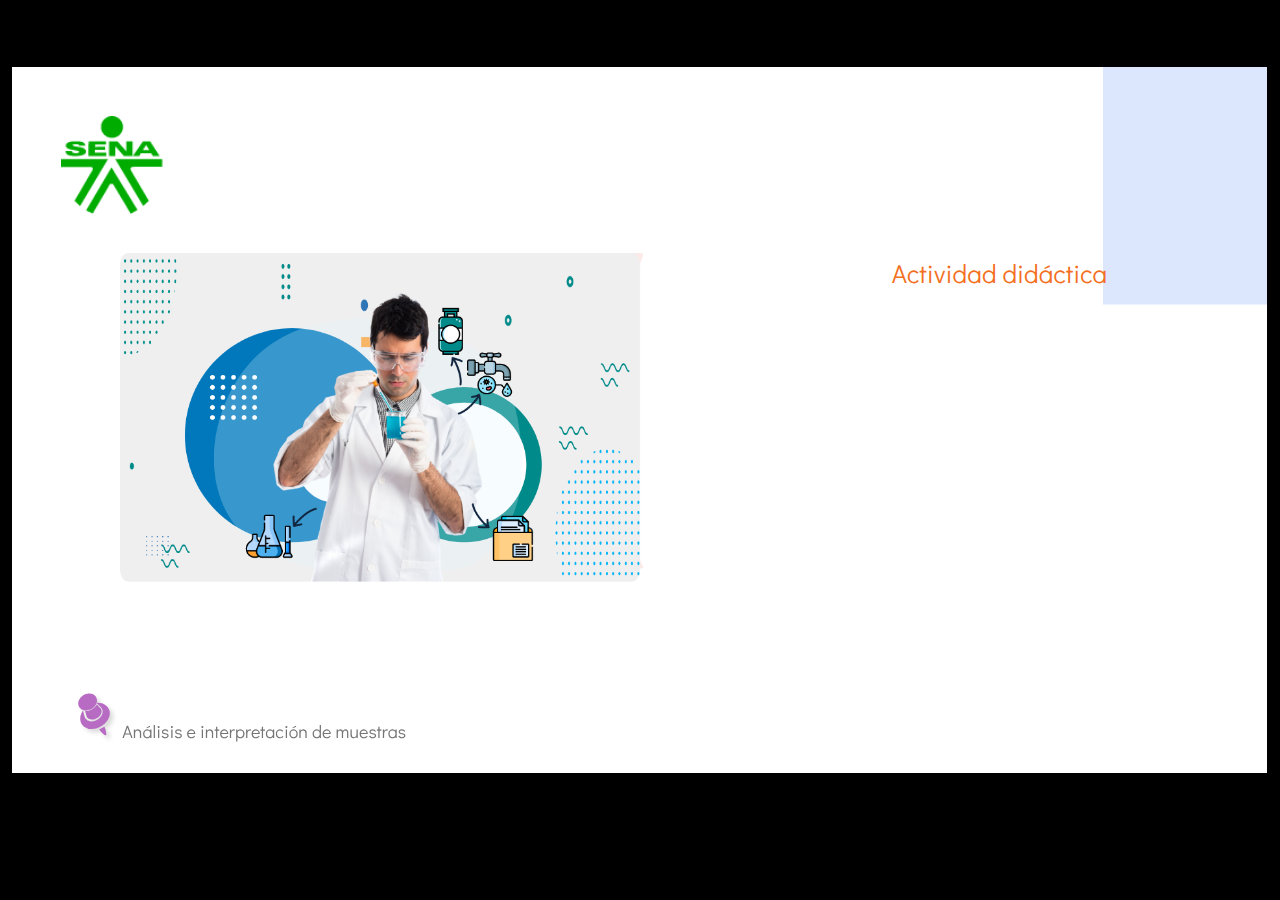
==== commit b9a2e177: "AD" ====
--- a/public/actividades/index.html
+++ b/public/actividades/index.html
@@ -24,12 +24,12 @@
       tinCanPresent: false,
       cmi5Present: false,
       aoSupport: false,
-      scale: 'noscale',
+      scale: 'show all',
       captureRc: false,
       browserSize: 'optimal',
-      bgColor: '#282828',
+      bgColor: '#000000',
       features: 'AccessibleVideo,BgAudioBlip,ConnectionMessages,DropIn1,DropIn2,DropIn3,FullScreenToggle,LayerPresentAsDialog,MultipleQuizTracking,PlayerSpeedControl,StreamingVideo,UpdatedThemeEditor,UseAudioElement,VideoSync',
-      themeName: 'unified',
+      themeName: 'classic',
       preloaderColor: '#FFFFFF',
       suppressAnalytics: false,
       productChannel: 'stable',
@@ -37,9 +37,9 @@
       aid: 'aid|5304b41d-7af7-4125-b8d1-83eb222823e2',
       cid: '04bfd34e-cd07-4569-9f02-371561cab23e',
       playerVersion: '3.78.30680.0',
-      publishTimestamp: '2023-08-11T15:59:10.2477586Z',
+      publishTimestamp: '2023-08-14T21:11:34.0963197Z',
       maxIosVideoElements: 10,
-      connectionSettings: { message: 'Est%C3%A1s%20fuera%20de%20l%C3%ADnea.%20Tratando%20de%20reconectar...', useDarkTheme: false, mode: 'disabled' },
+      connectionSettings: { mode: 'disabled' },
 
       
       parseParams: function(qs) {
@@ -73,7 +73,7 @@
   <script>window.THREE = { };</script>
   
 </head>
-<body style="background: #282828" class="cs-HTML theme-unified">
+<body style="background: #000000" class="cs-HTML theme-classic">
   <!-- 360 -->
   <script>!function(){var e,i=/iPhone/i,o=/iPod/i,n=/iPad/i,t=/\biOS-universal(?:.+)Mac\b/i,r=/\bAndroid(?:.+)Mobile\b/i,a=/Android/i,d=/(?:SD4930UR|\bSilk(?:.+)Mobile\b)/i,p=/Silk/i,l=/Windows Phone/i,u=/\bWindows(?:.+)ARM\b/i,b=/BlackBerry/i,s=/BB10/i,c=/Opera Mini/i,f=/\b(CriOS|Chrome)(?:.+)Mobile/i,h=/Mobile(?:.+)Firefox\b/i,v=function(e){return void 0!==e&&"MacIntel"===e.platform&&"number"==typeof e.maxTouchPoints&&e.maxTouchPoints>1&&"undefined"==typeof MSStream};e=function(e){var m={userAgent:"",platform:"",maxTouchPoints:0};e||"undefined"==typeof navigator?"string"==typeof e?m.userAgent=e:e&&e.userAgent&&(m={userAgent:e.userAgent,platform:e.platform,maxTouchPoints:e.maxTouchPoints||0}):m={userAgent:navigator.userAgent,platform:navigator.platform,maxTouchPoints:navigator.maxTouchPoints||0};var g=m.userAgent,y=g.split("[FBAN");void 0!==y[1]&&(g=y[0]),void 0!==(y=g.split("Twitter"))[1]&&(g=y[0]);var A=function(e){return function(i){return i.test(e)}}(g),w={apple:{phone:A(i)&&!A(l),ipod:A(o),tablet:!A(i)&&(A(n)||v(m))&&!A(l),universal:A(t),device:(A(i)||A(o)||A(n)||A(t)||v(m))&&!A(l)},amazon:{phone:A(d),tablet:!A(d)&&A(p),device:A(d)||A(p)},android:{phone:!A(l)&&A(d)||!A(l)&&A(r),tablet:!A(l)&&!A(d)&&!A(r)&&(A(p)||A(a)),device:!A(l)&&(A(d)||A(p)||A(r)||A(a))||A(/\bokhttp\b/i)},windows:{phone:A(l),tablet:A(u),device:A(l)||A(u)},other:{blackberry:A(b),blackberry10:A(s),opera:A(c),firefox:A(h),chrome:A(f),device:A(b)||A(s)||A(c)||A(h)||A(f)},any:!1,phone:!1,tablet:!1};return w.any=w.apple.device||w.android.device||w.windows.device||w.other.device,w.phone=w.apple.phone||w.android.phone||w.windows.phone,w.tablet=w.apple.tablet||w.android.tablet||w.windows.tablet,w}(),"object"==typeof exports&&"undefined"!=typeof module?module.exports=e:"function"==typeof define&&define.amd?define((function(){return e})):this.isMobile=e}();
     window.isMobile.apple.tablet = window.isMobile.apple.tablet ||
@@ -127,7 +127,7 @@
   <div class="slide-loader"></div>
 
   <script>
-    var doc = document, loader = doc.body.querySelector('.slide-loader'); [ 1, 2, 3 ].forEach(function(n) { var d = doc.createElement('div'); d.style.backgroundColor = window.globals.preloaderColor; d.classList.add('mobile-loader-dot'); d.classList.add('dot' + n); loader.appendChild(d); });
+    if (window.globals.deviceView.isMobile) { var doc = document, loader = doc.body.querySelector('.slide-loader'); [ 1, 2, 3 ].forEach(function(n) { var d = doc.createElement('div'); d.style.backgroundColor = window.globals.preloaderColor; d.classList.add('mobile-loader-dot'); d.classList.add('dot' + n); loader.appendChild(d); }); }
   </script>
 
   <div class="mobile-load-title-overlay" style="display: none">
--- a/public/actividades/html5/data/css/output.min.css
+++ b/public/actividades/html5/data/css/output.min.css
@@ -1,35 +1,35 @@
 @font-face {
-  font-family: 'LatoBold Charset1_ Bold2207C227';
-  src: url('[data-uri]');
-  font-style: normal;
-  font-weight: normal;
-}
-@font-face {
-  font-family: 'Lato Charset1_ 6rhCkopg01D1FAE4';
-  src: url('[data-uri]');
-  font-style: normal;
-  font-weight: normal;
-}
-@font-face {
-  font-family: 'Didact Gothic Charset1_5151C9C7';
+  font-family: 'Open SansBold CharsBoldB2C8F820';
+  src: url('[data-uri]');
+  font-style: normal;
+  font-weight: normal;
+}
+@font-face {
+  font-family: 'Open Sans Charset1_ 5Zj93B5FA15';
+  src: url('[data-uri]');
+  font-style: normal;
+  font-weight: normal;
+}
+@font-face {
+  font-family: 'Didact Gothic Charset1_1E9A1270';
   src: url('[data-uri]');
   font-style: normal;
   font-weight: normal;
 }
 @font-face {
-  font-family: 'MS PGothic Charset1_ 5nDF126162';
+  font-family: 'MS PGothic Charset1_ 6I92C690E6';
   src: url('[data-uri]');
   font-style: normal;
   font-weight: normal;
 }
 @font-face {
-  font-family: 'Didact GothicBold CBold31CDDFDE';
+  font-family: 'Didact GothicBold CBoldC7118402';
   src: url('[data-uri]');
   font-style: normal;
   font-weight: normal;
 }
 @font-face {
-  font-family: 'Didact GothicItalItalic60E56140';
+  font-family: 'Didact GothicItalItalicDB33E9D6';
   src: url('[data-uri]');
   font-style: normal;
   font-weight: normal;
@@ -53,17 +53,17 @@
   font-weight: normal;
 }
 .cs-HTML {
-  background: rgba(40, 40, 40, 1);
+  background: rgba(0, 0, 0, 1);
 }
 .cs-npnxnanbnsnfns00000000001 .cs-infopanel  {
-  box-shadow: 0 1px 0 rgba(0, 0, 0, 0);
+  box-shadow: 0 1px 0 rgba(0, 0, 0, 1);
   background: rgba(255, 255, 255, 1);
 }
 .cs-npnxnanbnsnfns00000000001 .cs-infopanel .cs-link {
-  color: rgba(186, 187, 186, 1);
+  color: rgba(124, 34, 128, 1);
 }
 .cs-npnxnanbnsnfns00000000001 .cs-infopanel .cs-link:hover {
-  color: rgba(255, 255, 255, 1);
+  color: rgba(0, 0, 238, 1);
 }
 .cs-npnxnanbnsnfns00000000001 .cs-infopanel .cs-name {
   color: rgba(68, 68, 68, 1);
@@ -72,177 +72,185 @@
   color: rgba(153, 153, 153, 1);
 }
 .cs-npnxnanbnsnfns00000000001 .cs-infopanelpopup  {
-  box-shadow: 0 1px 0 rgba(0, 0, 0, 0);
-  background: rgba(0, 0, 0, 0);
+  box-shadow: 0 1px 0 rgba(0, 0, 0, 1);
+  background: linear-gradient(180deg, rgba(29, 29, 29, 1) 0%, rgba(11, 11, 11, 1) 100%);
 }
 .cs-npnxnanbnsnfns00000000001 .cs-infopanelpopup .cs-link {
-  color: rgba(255, 0, 0, 1);
+  color: rgba(255, 255, 255, 1);
 }
 .cs-npnxnanbnsnfns00000000001 .cs-infopanelpopup .cs-link:hover {
-  color: rgba(255, 255, 255, 1);
+  color: rgba(117, 117, 117, 1);
 }
 .cs-npnxnanbnsnfns00000000001 .cs-infopanelpopup .cs-name {
-  color: rgba(255, 255, 255, 1);
+  color: rgba(114, 114, 114, 1);
 }
 .cs-npnxnanbnsnfns00000000001 .cs-infopanelpopup .cs-bio {
-  color: rgba(186, 187, 186, 1);
+  color: rgba(255, 255, 255, 1);
 }
 .cs-npnxnanbnsnfns00000000001 .cs-timer  {
-  color: rgba(186, 187, 186, 1);
+  color: rgba(255, 255, 255, 1);
 }
 .cs-npnxnanbnsnfns00000000001 .cs-duration stop:first-child {
-  stop-color: rgba(60, 60, 60, 1);
+  stop-color: rgba(0, 215, 255, 1);
 }
 .cs-npnxnanbnsnfns00000000001 .cs-duration stop:last-child {
-  stop-color: rgba(60, 60, 60, 1);
+  stop-color: rgba(0, 171, 255, 1);
 }
 .cs-npnxnanbnsnfns00000000001 .cs-elapsed stop:first-child {
   stop-color: rgba(254, 227, 71, 1);
 }
 .cs-npnxnanbnsnfns00000000001 .cs-elapsed stop:last-child {
-  stop-color: rgba(254, 227, 71, 1);
+  stop-color: rgba(252, 204, 42, 1);
 }
 .cs-npnxnanbnsnfns00000000001 .cs-timer .cs-pie .cs-innerstroke {
-  stroke: rgba(199, 199, 199, 1);
+  stroke: rgba(255, 255, 255, 1);
 }
 .cs-npnxnanbnsnfns00000000001 .cs-timer .cs-pie .cs-innerborder {
-  stroke: rgba(255, 255, 255, 1);
+  stroke: rgba(204, 204, 204, 1);
 }
 .cs-npnxnanbnsnfns00000000001 .cs-window  {
   box-shadow: 0 8px 5px rgba(0, 0, 0, 0.2);
-  border-color: rgba(49, 99, 0, 0);
-  background: rgba(33, 33, 33, 1);
-  color: rgba(248, 248, 248, 1);
+  border-color: rgba(29, 29, 29, 1);
+  background: rgba(42, 42, 42, 1);
+  color: rgba(255, 255, 255, 1);
 }
 .cs-npnxnanbnsnfns00000000001 .cs-window .cs-diva {
-  border-color: rgba(78, 78, 78, 1);
+  border-color: rgba(49, 49, 49, 1);
 }
 .cs-npnxnanbnsnfns00000000001 .cs-window .cs-divb {
-  border-color: rgba(78, 78, 78, 0);
+  border-color: rgba(14, 14, 14, 1);
 }
 .cs-npnxnanbnsnfns00000000001 .cs-editor .cs-editor-slide {
-  color: rgba(226, 226, 226, 1);
+  color: rgba(255, 255, 255, 1);
 }
 .cs-npnxnanbnsnfns00000000001 .cs-editor .cs-editor-html {
-  color: rgba(186, 187, 186, 1);
+  color: rgba(255, 255, 255, 1);
 }
 .cs-npnxnanbnsnfns00000000001 .cs-editor .cs-editor-button {
-  text-shadow: 0 1px 0 rgba(0, 0, 0, 0);
-  color: rgba(255, 255, 255, 1);
-  border-color: rgba(211, 211, 211, 1);
-  background: rgba(34, 34, 34, 1);
+  text-shadow: 0 1px 0 rgba(0, 0, 0, 1);
+  color: rgba(255, 255, 255, 1);
+  border-color: rgba(3, 3, 3, 1);
+  background: linear-gradient(180deg, rgba(51, 51, 51, 1) 0%, rgba(20, 20, 20, 1) 100%);
 }
 .cs-npnxnanbnsnfns00000000001 .cs-editor .cs-editor-button:hover {
-  background: rgba(68, 68, 68, 1);
+  background: linear-gradient(180deg, rgba(58, 58, 58, 1) 0%, rgba(12, 12, 12, 1) 100%);
 }
 .cs-npnxnanbnsnfns00000000001 .cs-editor .cs-editor-button:active {
-  background: rgba(68, 68, 68, 1);
+  background: linear-gradient(180deg, rgba(20, 20, 20, 1) 0%, rgba(50, 50, 50, 1) 100%);
 }
 .cs-npnxnanbnsnfns00000000001 .cs-listitem  {
-  color: rgba(186, 187, 186, 1);
-  border-color: none;
-  border: 1px solid transparent;
+  color: rgba(255, 255, 255, 1);
+  border-color: rgba(52, 52, 52, 1);
+}
+.cs-npnxnanbnsnfns00000000001 .cs-listitem.cs-viewed {
+  color: rgba(135, 135, 135, 1);
+}
+.cs-npnxnanbnsnfns00000000001 .cs-listitem.cs-selected {
+  color: rgba(255, 255, 255, 1);
+  background: rgba(63, 63, 63, 1);
+}
+.cs-npnxnanbnsnfns00000000001 .cs-listitem.cs-selected:hover {
+  background: rgba(63, 63, 63, 1);
+}
+.cs-npnxnanbnsnfns00000000001 .cs-listitem.cs-selected.hover {
+  background: rgba(63, 63, 63, 1);
+}
+.cs-npnxnanbnsnfns00000000001 .cs-listitem.cs-selected:focus {
+  background: rgba(63, 63, 63, 1);
+}
+.cs-npnxnanbnsnfns00000000001 .cs-listitem .cs-icon-carrot {
+  fill: rgba(255, 255, 255, 1);
+}
+.cs-npnxnanbnsnfns00000000001 .cs-listitem .cs-icon-carrot .cs-shadow {
+  fill: rgba(0, 0, 0, 1);
 }
 .cs-npnxnanbnsnfns00000000001 .cs-listitem:hover {
-  background: rgba(255, 255, 255, 0.06);
-  border-color: rgba(108, 108, 108, 1) !important;
-  border-width: 1px;
-  border-radius: 2px;
-  border-style: solid;
-  box-sizing: border-box;
+  background: rgba(49, 49, 49, 1);
 }
 .cs-npnxnanbnsnfns00000000001 .cs-listitem.hover {
-  background: rgba(255, 255, 255, 0.06);
-  border-color: rgba(108, 108, 108, 1) !important;
-  border-width: 1px;
-  border-radius: 2px;
-  border-style: solid;
-  box-sizing: border-box;
+  background: rgba(49, 49, 49, 1);
+}
+.cs-npnxnanbnsnfns00000000001 .cs-listitem:focus {
+  background: rgba(49, 49, 49, 1);
 }
 .cs-npnxnanbnsnfns00000000001 .cs-glossary  {
-  color: rgba(186, 187, 186, 1);
+  color: rgba(255, 255, 255, 1);
 }
 .cs-npnxnanbnsnfns00000000001 .cs-glossary .cs-scrolling-panel {
-  background: rgba(0, 0, 0, 0);
+  background: rgba(51, 51, 51, 1);
 }
 .cs-npnxnanbnsnfns00000000001 .cs-glossary .cs-term.cs-selected .cs-choice-list-trigger {
   color: rgba(255, 255, 255, 1);
-  background: rgba(255, 255, 255, 1);
+  background: rgba(63, 63, 63, 1);
 }
 .cs-npnxnanbnsnfns00000000001 .cs-glossary .cs-term.cs-selected .cs-choice-list-trigger:focus {
   color: rgba(255, 255, 255, 1);
-  background: rgba(255, 255, 255, 1);
+  background: rgba(63, 63, 63, 1);
 }
 .cs-npnxnanbnsnfns00000000001 .cs-glossary .cs-term:hover .cs-choice-list-trigger {
-  background: rgba(186, 187, 186, 1);
+  background: rgba(28, 28, 28, 1);
 }
 .cs-npnxnanbnsnfns00000000001 .cs-glossary .cs-term.hover .cs-choice-list-trigger {
-  background: rgba(186, 187, 186, 1);
+  background: rgba(28, 28, 28, 1);
 }
 .cs-npnxnanbnsnfns00000000001 .cs-glossary .cs-term .cs-choice-list-trigger:focus {
-  background: rgba(186, 187, 186, 1);
+  background: rgba(28, 28, 28, 1);
 }
 .cs-npnxnanbnsnfns00000000001 .cs-glossary .cs-diva {
-  border-color: rgba(0, 0, 0, 0);
+  border-color: rgba(61, 61, 61, 1);
 }
 .cs-npnxnanbnsnfns00000000001 .cs-glossary .cs-divb {
-  border-color: rgba(0, 0, 0, 0);
+  border-color: rgba(32, 32, 32, 1);
 }
 .cs-npnxnanbnsnfns00000000001 .cs-glossary .cs-divc {
-  border-color: rgba(0, 0, 0, 0);
+  border-color: rgba(61, 61, 61, 1);
 }
 .cs-npnxnanbnsnfns00000000001 .cs-glossary .cs-heading {
-  color: rgba(248, 248, 248, 1);
-  font-weight: 700;
-}
-.note-content p span {
-  color: rgba(186, 187, 186, 1);
-  line-height: 1.4em;
-  font-size: 103.769%;
+  color: rgba(255, 255, 255, 1);
 }
 .cs-npnxnanbnsnfns00000000001 .cs-resource .cs-separator {
-  border-color: rgba(0, 0, 0, 0);
+  border-color: rgba(44, 44, 44, 1);
 }
 .cs-npnxnanbnsnfns00000000001 .cs-outline  {
-  color: rgba(45, 45, 45, 1);
+  color: rgba(255, 255, 255, 1);
 }
 .cs-npnxnanbnsnfns00000000001 .cs-outline .cs-diva {
-  border-color: rgba(0, 0, 0, 0);
+  border-color: rgba(28, 28, 28, 1);
 }
 .cs-npnxnanbnsnfns00000000001 .cs-outline .cs-divb {
-  border-color: rgba(0, 0, 0, 0);
+  border-color: rgba(54, 54, 54, 1);
 }
 .cs-npnxnanbnsnfns00000000001 .cs-outline .cs-divc {
-  border-color: rgba(0, 0, 0, 0);
+  border-color: rgba(52, 52, 52, 1);
 }
 .cs-npnxnanbnsnfns00000000001 .cs-outline .cs-search-filter:hover {
-  color: rgba(0, 0, 0, 0);
+  color: rgba(117, 117, 117, 1);
 }
 .cs-npnxnanbnsnfns00000000001 .cs-outline .cs-search-filter.hover {
-  color: rgba(0, 0, 0, 0);
+  color: rgba(117, 117, 117, 1);
 }
 .cs-npnxnanbnsnfns00000000001 .cs-transcript  {
   color: rgba(255, 255, 255, 1);
 }
 .cs-npnxnanbnsnfns00000000001 .cs-transcript .cs-div {
-  border-color: rgba(0, 0, 0, 0);
+  border-color: rgba(44, 44, 44, 1);
 }
 .cs-npnxnanbnsnfns00000000001 .cs-tabs:not(.topmenu-item) {
-  color: rgba(248, 248, 248, 1);
+  color: rgba(114, 114, 114, 1);
 }
 .cs-npnxnanbnsnfns00000000001 .cs-tabs .cs-inner-button:not(.topmenu-item) {
-  text-shadow: 0 1px 0 rgba(0, 0, 0, 0);
+  text-shadow: 0 1px 0 rgba(0, 0, 0, 1);
 }
 .cs-npnxnanbnsnfns00000000001 .cs-tabs:hover:not(.topmenu-item) {
-  color: rgba(248, 248, 248, 1);
+  color: rgba(82, 84, 84, 1);
 }
 .cs-npnxnanbnsnfns00000000001 .cs-tabs.cs-selected {
-  background: rgba(0, 0, 0, 0);
-  color: rgba(248, 248, 248, 1);
+  background: rgba(36, 36, 36, 1);
+  color: rgba(255, 255, 255, 1);
 }
 .cs-npnxnanbnsnfns00000000001 .cs-seekcontrol  {
-  background: rgba(0, 0, 0, 0);
-  border-color: rgba(0, 0, 0, 0);
+  background: linear-gradient(180deg, rgba(51, 51, 51, 1) 0%, rgba(20, 20, 20, 1) 100%);
+  border-color: rgba(3, 3, 3, 1);
 }
 .cs-npnxnanbnsnfns00000000001 .cs-seekcontrol .cs-button:hover .cs-icon {
   fill: rgba(255, 255, 255, 1);
@@ -251,539 +259,274 @@
   fill: rgba(255, 255, 255, 1);
 }
 .cs-npnxnanbnsnfns00000000001 .cs-seekcontrol .cs-button .cs-icon-shadow {
-  fill: rgba(0, 0, 0, 0);
+  fill: rgba(0, 0, 0, 1);
 }
 .cs-npnxnanbnsnfns00000000001 .cs-seekcontrol .cs-button .cs-icon {
-  fill: rgba(180, 180, 180, 1);
+  fill: rgba(255, 255, 255, 1);
 }
 .cs-npnxnanbnsnfns00000000001 .cs-seekcontrol .cs-seek .cs-fill {
-  background: rgba(255, 255, 255, 0.6);
+  background: rgba(255, 255, 255, 1);
 }
 .cs-npnxnanbnsnfns00000000001 .cs-seekcontrol .cs-seek {
-  background: rgba(108, 108, 108, 1);
-  border-color: rgba(0, 0, 0, 0);
+  background: rgba(34, 34, 34, 1);
+  border-color: rgba(26, 26, 26, 1);
 }
 .cs-npnxnanbnsnfns00000000001 .cs-searchinput .cs-input {
-  color: rgba(186, 187, 186, 1);
-  border-color: rgba(0, 0, 0, 0);
-  background: rgba(255, 255, 255, 0.06);
+  color: rgba(45, 45, 45, 1);
+  border-color: rgba(32, 32, 32, 1);
+  background: rgba(255, 255, 255, 1);
 }
 .cs-npnxnanbnsnfns00000000001 .cs-searchinput .cs-input:focus {
-  color: rgba(248, 248, 248, 1);
-  background: rgba(41, 41, 41, 1);
+  color: rgba(45, 45, 45, 1);
+  background: rgba(255, 255, 255, 1);
 }
 .cs-npnxnanbnsnfns00000000001 .cs-searchinput .cs-input:hover {
-  box-shadow: inset 0 0 1px 0 rgba(69, 126, 19, 0);
+  box-shadow: inset 0 0 1px 0 rgba(235, 148, 113, 0);
 }
 .cs-npnxnanbnsnfns00000000001 .cs-searchinput .cs-input.hover {
-  box-shadow: inset 0 0 1px 0 rgba(69, 126, 19, 0);
+  box-shadow: inset 0 0 1px 0 rgba(235, 148, 113, 0);
 }
 .cs-npnxnanbnsnfns00000000001 .cs-searchinput .cs-button .cs-icon {
-  fill: rgba(186, 187, 186, 1);
+  fill: rgba(255, 255, 255, 1);
 }
 .cs-npnxnanbnsnfns00000000001 .cs-searchinput .cs-button:hover {
-  fill: rgba(63, 133, 0, 1);
+  fill: linear-gradient(180deg, rgba(58, 58, 58, 1) 0%, rgba(12, 12, 12, 1) 100%);
 }
 .cs-npnxnanbnsnfns00000000001 .cs-searchinput .cs-button.hover {
-  fill: rgba(63, 133, 0, 1);
+  fill: linear-gradient(180deg, rgba(58, 58, 58, 1) 0%, rgba(12, 12, 12, 1) 100%);
 }
 .cs-npnxnanbnsnfns00000000001 .cs-menu  {
-  box-shadow: 0 1px 0 rgba(0, 0, 0, 0);
-  background: rgba(33, 33, 33, 1);
+  box-shadow: 0 1px 0 rgba(14, 14, 14, 1);
+  background: rgba(36, 36, 36, 1);
 }
 .cs-npnxnanbnsnfns00000000001 .cs-topmenu-item.active .cs-tab {
-  background: rgba(33, 33, 33, 1);
+  background: rgba(36, 36, 36, 1);
 }
 .cs-npnxnanbnsnfns00000000001 .cs-logo  {
-  box-shadow: 0 1px 0 rgba(37, 75, 0, 1);
-  background: rgba(255, 255, 255, 0);
+  box-shadow: 0 1px 0 rgba(0, 0, 0, 1);
+  background: rgba(255, 255, 255, 1);
 }
 .cs-npnxnanbnsnfns00000000001 .cs-checkbox  {
   color: rgba(255, 255, 255, 1);
 }
 .cs-npnxnanbnsnfns00000000001 .cs-checkbox:hover {
-  border-color: rgba(175, 221, 130, 1);
+  border-color: rgba(156, 156, 156, 1);
 }
 .cs-npnxnanbnsnfns00000000001 .cs-checkbox.hover {
-  border-color: rgba(175, 221, 130, 1);
+  border-color: rgba(156, 156, 156, 1);
 }
 .cs-npnxnanbnsnfns00000000001 .cs-checkbox .cs-box {
   color: rgba(255, 255, 255, 1);
-  border-color: rgba(42, 83, 0, 1);
+  border-color: rgba(22, 22, 22, 1);
 }
 .cs-npnxnanbnsnfns00000000001 .cs-checkbox .cs-box:checked::after {
   color: rgba(43, 196, 0, 1);
 }
+.cs-npnxnanbnsnfns00000000001 .cs-checkbox .cs-box.checked.after {
+  color: rgba(43, 196, 0, 1);
+}
 .cs-npnxnanbnsnfns00000000001 .cs-button  {
   text-shadow: 0 1px 0 rgba(0, 0, 0, 0);
-  color: rgba(186, 187, 186, 1);
-  border-color: rgba(0, 0, 0, 0);
-  background: rgba(0, 0, 0, 0);
-  box-shadow: 0 1px 0 rgba(0, 0, 0, 0);
+  color: rgba(255, 255, 255, 1);
+  border-color: rgba(3, 3, 3, 1);
+  background: linear-gradient(180deg, rgba(243, 111, 33, 1) 0%, rgba(243, 111, 33, 1) 100%);
+  box-shadow: 0 1px 0 rgba(37, 37, 37, 1);
 }
 .cs-npnxnanbnsnfns00000000001 .cs-button .cs-icon {
-  fill: rgba(186, 187, 186, 1);
+  fill: rgba(255, 255, 255, 1);
 }
 .cs-npnxnanbnsnfns00000000001 .cs-button .cs-icon-shadow {
   fill: rgba(0, 0, 0, 0);
 }
 .cs-npnxnanbnsnfns00000000001 .cs-button:hover {
-  background: rgba(248, 248, 248, 1);
+  background: linear-gradient(180deg, rgba(253, 188, 46, 1) 0%, rgba(255, 192, 0, 1) 100%);
 }
 .cs-npnxnanbnsnfns00000000001 .cs-button.hover {
-  background: rgba(248, 248, 248, 1);
+  background: linear-gradient(180deg, rgba(253, 188, 46, 1) 0%, rgba(255, 192, 0, 1) 100%);
 }
 .cs-npnxnanbnsnfns00000000001 .cs-button:active {
-  background: rgba(0, 0, 0, 0);
+  background: linear-gradient(180deg, rgba(20, 20, 20, 1) 0%, rgba(50, 50, 50, 1) 100%);
 }
 .cs-npnxnanbnsnfns00000000001 .cs-button.cs-disabled:hover {
-  background: rgba(0, 0, 0, 0);
+  background: linear-gradient(180deg, rgba(243, 111, 33, 1) 0%, rgba(243, 111, 33, 1) 100%);
 }
 .cs-npnxnanbnsnfns00000000001 .cs-button.cs-disabled.hover {
-  background: rgba(0, 0, 0, 0);
+  background: linear-gradient(180deg, rgba(243, 111, 33, 1) 0%, rgba(243, 111, 33, 1) 100%);
 }
 .cs-npnxnanbnsnfns00000000001 .cs-button.cs-disabled:active {
-  background: rgba(0, 0, 0, 0);
+  background: linear-gradient(180deg, rgba(243, 111, 33, 1) 0%, rgba(243, 111, 33, 1) 100%);
 }
 .cs-npnxnanbnsnfns00000000001 .cs-button.cs-volume:hover {
-  background: rgba(0, 0, 0, 0);
+  background: linear-gradient(180deg, rgba(243, 111, 33, 1) 0%, rgba(243, 111, 33, 1) 100%);
 }
 .cs-npnxnanbnsnfns00000000001 .cs-button.cs-volume.hover {
-  background: rgba(0, 0, 0, 0);
+  background: linear-gradient(180deg, rgba(243, 111, 33, 1) 0%, rgba(243, 111, 33, 1) 100%);
 }
 .cs-npnxnanbnsnfns00000000001 .cs-button.cs-volume:active {
-  background: rgba(0, 0, 0, 0);
+  background: linear-gradient(180deg, rgba(243, 111, 33, 1) 0%, rgba(243, 111, 33, 1) 100%);
 }
 .cs-npnxnanbnsnfns00000000001.cs-base  {
-  color: rgba(186, 187, 186, 1);
-  border-color: rgba(40, 40, 40, 1);
-  background: rgba(40, 40, 40, 1);
+  color: rgba(255, 255, 255, 1);
+  border-color: rgba(0, 0, 0, 1);
+  background: linear-gradient(180deg, rgba(0, 0, 0, 1) 0%, rgba(0, 0, 0, 1) 100%);
 }
 .cs-npnxnanbnsnfns00000000001.cs-base .cs-separator .cs-diva {
-  background: rgba(69, 69, 69, 1);
+  background: rgba(14, 14, 14, 1);
 }
 .cs-npnxnanbnsnfns00000000001.cs-base .cs-separator .cs-divb {
-  background: rgba(0, 0, 0, 0);
+  background: rgba(49, 49, 49, 1);
 }
 .cs-npnxnanbnsnfns00000000001.cs-base .cs-topmenu-item.active .cs-tab {
-  border-color: rgba(69, 69, 69, 1);
+  border-color: rgba(14, 14, 14, 1);
 }
 .cs-npnxnanbnsnfns00000000001.cs-base .cs-topmenu-item.active .cs-panel {
-  border-color: rgba(69, 69, 69, 1);
+  border-color: rgba(14, 14, 14, 1);
 }
 .cs-npnxnanbnsnfns00000000001.cs-base .cs-left {
-  background: rgba(33, 33, 33, 1);
+  background: linear-gradient(180deg, rgba(27, 27, 27, 1) 0%, rgba(10, 10, 10, 1) 100%);
 }
 .cs-npnxnanbnsnfns00000000001.cs-base .cs-area-primary .cs-slide-container {
-  background: rgba(40, 40, 40, 1);
-}
-.cs-npnxnanbnsnfns00000000001.cs-base.cs-custom-theme .cs-brandhighlight-bg {
-  background: rgba(79, 189, 244, 1) !important;
-}
-.cs-npnxnanbnsnfns00000000001.cs-base.cs-custom-theme .cs-brandhighlight-secondary-bg {
-  background: rgba(255, 255, 255, 1) !important;
-}
-.cs-npnxnanbnsnfns00000000001.cs-base.cs-custom-theme .cs-brandhighlight-border {
-  border-color: rgba(79, 189, 244, 1) !important;
-}
-.cs-npnxnanbnsnfns00000000001.cs-base.cs-custom-theme .cs-brandhighlight-text {
-  color: rgba(79, 189, 244, 1) !important;
-}
-.cs-npnxnanbnsnfns00000000001.cs-base.cs-custom-theme .cs-brandhighlight-fill {
-  fill: rgba(79, 189, 244, 1) !important;
-}
-.cs-npnxnanbnsnfns00000000001.cs-base.cs-custom-theme .cs-listitem.cs-selected {
-  background-color: rgba(255, 255, 255, 0.06) !important;
+  background: linear-gradient(180deg, rgba(29, 29, 29, 1) 0%, rgba(11, 11, 11, 1) 100%);
 }
 .cs-npnxnanbnsnfns00000000001 .cs-volume::-moz-range-thumb {
-  border-color: rgba(43, 85, 0, 1);
-  box-shadow: inset 0 0 1px 0 rgba(43, 85, 0, 1);
-  background: rgba(255, 255, 255, 1);
+  border-color: rgba(28, 28, 28, 1);
+  box-shadow: inset 0 0 1px 0 rgba(90, 90, 90, 1);
+  background: rgba(76, 76, 76, 1);
 }
 .cs-npnxnanbnsnfns00000000001 .cs-volume::-ms-thumb {
-  border-color: rgba(43, 85, 0, 1);
-  box-shadow: inset 0 0 1px 0 rgba(43, 85, 0, 1);
-  background: rgba(255, 255, 255, 1);
+  border-color: rgba(28, 28, 28, 1);
+  box-shadow: inset 0 0 1px 0 rgba(90, 90, 90, 1);
+  background: rgba(76, 76, 76, 1);
 }
 .cs-npnxnanbnsnfns00000000001 .cs-volume::-webkit-slider-thumb {
-  border-color: rgba(43, 85, 0, 1);
-  box-shadow: inset 0 0 1px 0 rgba(43, 85, 0, 1);
-  background: rgba(255, 255, 255, 1);
+  border-color: rgba(28, 28, 28, 1);
+  box-shadow: inset 0 0 1px 0 rgba(90, 90, 90, 1);
+  background: rgba(76, 76, 76, 1);
 }
 .cs-npnxnanbnsnfns00000000001 .cs-volume::-moz-range-track {
-  border-color: rgba(66, 140, 1, 1);
-  background: rgba(108, 108, 108, 1);
+  border-color: rgba(73, 73, 73, 1);
+  background: rgba(49, 49, 49, 1);
 }
 .cs-npnxnanbnsnfns00000000001 .cs-volume::-ms-track {
-  border-color: rgba(66, 140, 1, 1);
-  background: rgba(108, 108, 108, 1);
+  border-color: rgba(73, 73, 73, 1);
+  background: rgba(49, 49, 49, 1);
 }
 .cs-npnxnanbnsnfns00000000001 .cs-volume::-webkit-slider-runnable-track {
-  border-color: rgba(66, 140, 1, 1);
-  background: rgba(108, 108, 108, 1);
+  border-color: rgba(73, 73, 73, 1);
+  background: rgba(49, 49, 49, 1);
 }
 body.show-focus .tab-focus-box {
-  box-shadow: 0 0 0 1px rgba(255, 255, 0, 1), 0 0 0 3px rgba(0, 32, 96, 1), 0 0 5px 5px rgba(255, 255, 0, 1);
-  border-color: transparent;
-  outline: 2px transparent solid;
+  border-color: rgba(255, 255, 0, 1);
 }
 .skipnav {
-  box-shadow: 0 0 0 1px rgba(255, 255, 0, 1), 0 0 0 3px rgba(0, 32, 96, 1), 0 0 5px 5px rgba(255, 255, 0, 1);
-  border-color: transparent;
-  outline: 2px transparent solid;
-}
-.cs-npnxnanbnsnfns00000000001 .cs-listitem:hover {
-  color: none;
-}
-.cs-npnxnanbnsnfns00000000001 .cs-listitem.hover {
-  color: none;
-}
-.cs-npnxnanbnsnfns00000000001 .cs-listitem.cs-viewed {
-  color: #BABBBA;
-}
-.cs-npnxnanbnsnfns00000000001 .cs-listitem {
-  color: #BABBBA;
-}
-.cs-npnxnanbnsnfns00000000001 .cs-listitem:hover .cs-icon-carrot * {
-  fill: none;
-}
-.cs-npnxnanbnsnfns00000000001 .cs-listitem.hover .cs-icon-carrot * {
-  fill: none;
-}
-.cs-npnxnanbnsnfns00000000001 .cs-listitem .cs-icon-carrot {
-  color: none;
-  top: calc(3px);
-}
-.cs-npnxnanbnsnfns00000000001 .cs-listitem .cs-icon-carrot .cs-shadow {
-  color: #F8F8F8;
-}
-.cs-npnxnanbnsnfns00000000001 .item-collapsible .is-scene {
-  color: #F8F8F8 !important;
-  font-weight: 700;
-}
-.cs-npnxnanbnsnfns00000000001 .is-scene .cs-icon-carrot * {
-  color: #F8F8F8 !important;
-  font-weight: 700;
-}
-.cs-npnxnanbnsnfns00000000001 .is-scene:not(.outline-links-collapse) > a {
-  color: #F8F8F8;
-}
-.cs-npnxnanbnsnfns00000000001 .is-scene:not(.outline-links-collapse) .cs-icon-carrot * {
-  fill: none !important;
-  color: #F8F8F8 !important;
-}
-.cs-npnxnanbnsnfns00000000001 .tabs, .cs-npnxnanbnsnfns00000000001 .cs-logo {
-  border-bottom: 1px solid rgba(108, 108, 108, 1);
-}
-.cs-npnxnanbnsnfns00000000001 .area-secondary-wrapper:after {
-  background-image: url('[data-uri]');
-  background-size: 100%;
-}
-.cs-npnxnanbnsnfns00000000001 .panel-footer {
-  background: #212121;
-}
-.cs-npnxnanbnsnfns00000000001 #outline-search {
-  background: rgba(255, 255, 255, 0.06);
-  border-color: rgba(108, 108, 108, 1);
-  border-width: 1px;
-  border-style: solid;
-}
-.cs-npnxnanbnsnfns00000000001 .topmenu-panel #outline-search {
-  background: #545454;
-}
-.cs-npnxnanbnsnfns00000000001 .search-icon circle, .cs-npnxnanbnsnfns00000000001 .search-icon path {
-  stroke: #BABBBA;
-}
-.cs-npnxnanbnsnfns00000000001 #outline-search input[type   =search] {
-  color: #F8F8F8;
-}
-.cs-npnxnanbnsnfns00000000001 #outline-search ::-webkit-input-placeholder {
-  color: #BABBBA !important;
-}
-.cs-npnxnanbnsnfns00000000001 #outline-search :-ms-input-placeholder {
-  color: #BABBBA !important;
-}
-.cs-npnxnanbnsnfns00000000001 #outline-search ::-moz-placeholder {
-  color: #BABBBA !important;
-  opacity: 1;
-}
-.cs-npnxnanbnsnfns00000000001 .cs-topmenu-item.active, body:not(.is-touchable-tablet) .cs-npnxnanbnsnfns00000000001 .cs-topmenu-item:hover {
-  color: #F8F8F8;
-}
-.cs-npnxnanbnsnfns00000000001 .cs-topmenu-item.button-tapped {
-  color: #F8F8F8;
-}
-.cs-npnxnanbnsnfns00000000001 .cs-topmenu-item.active .cs-tab, .cs-npnxnanbnsnfns00000000001 .cs-topmenu-item .cs-tab {
-  background: transparent !important;
-  border: none !important;
-}
-.cs-npnxnanbnsnfns00000000001 .top-tabs-drop-icon div {
-  background: #BABBBA;
-}
-.cs-npnxnanbnsnfns00000000001 .cs-panel.topmenu-panel .panel-content, .cs-npnxnanbnsnfns00000000001 .top-tabs-drop {
-  background: #212121;
-}
-.cs-npnxnanbnsnfns00000000001 .cs-topmenu-item.active .cs-panel {
-  background: #212121;
-}
-.cs-npnxnanbnsnfns00000000001 .cs-menu.topmenu-panel, .cs-npnxnanbnsnfns00000000001 .top-tabs-drop {
-  border: 1px solid rgba(69, 69, 69, 1) !important;
-  border-radius: 3px;
-}
-.cs-npnxnanbnsnfns00000000001 .resources .resources-list a:hover {
-  background: rgba(255, 255, 255, 0.06);
-}
-body:not(.is-touchable-tablet) .cs-npnxnanbnsnfns00000000001 .resources .resources-list a:hover {
-  background: rgba(255, 255, 255, 0.06);
-}
-.cs-npnxnanbnsnfns00000000001 .resources .resources-list a.hover {
-  background: rgba(255, 255, 255, 0.06);
-}
-body:not(.is-touchable-tablet) .cs-npnxnanbnsnfns00000000001 .resources .resources-list a.hover {
-  background: rgba(255, 255, 255, 0.06);
-}
-.cs-npnxnanbnsnfns00000000001 .resources .resources-list a.button-tapped {
-  background: rgba(255, 255, 255, 0.06);
-}
-.cs-npnxnanbnsnfns00000000001 .cs-icon path, .cs-npnxnanbnsnfns00000000001 .cs-icon rect, .cs-npnxnanbnsnfns00000000001 .cs-icon polygon, .cs-npnxnanbnsnfns00000000001 .menu-icon-wrapper.menu-icon-wrapper-hover path {
-  fill: #BABBBA;
-}
-.cs-npnxnanbnsnfns00000000001 .cs-icon .icon-stroke-only {
-  fill: none !important;
-  stroke: #BABBBA !important;
-}
-body:not(.is-touchable-tablet) .cs-npnxnanbnsnfns00000000001 .cs-button:hover .cs-icon path, body:not(.is-touchable-tablet) .cs-npnxnanbnsnfns00000000001 .cs-button:hover .cs-icon rect, body:not(.is-touchable-tablet) .cs-npnxnanbnsnfns00000000001 .cs-button:hover .cs-icon polygon {
-  fill: #F8F8F8;
-}
-body:not(.is-touchable-tablet) .cs-npnxnanbnsnfns00000000001 .cs-tabs:hover .search-icon circle, body:not(.is-touchable-tablet) .cs-npnxnanbnsnfns00000000001 .cs-tabs:hover .search-icon path {
-  stroke: #F8F8F8;
-}
-.cs-npnxnanbnsnfns00000000001 .cs-button.button-tapped .cs-icon path, .cs-npnxnanbnsnfns00000000001 .cs-button.button-tapped .cs-icon rect, .cs-npnxnanbnsnfns00000000001 .cs-button.button-tapped .cs-icon polygon {
-  fill: #F8F8F8;
-}
-body:not(.is-touchable-tablet) .cs-npnxnanbnsnfns00000000001 .cs-button:hover .cs-icon .icon-stroke-only {
-  fill: none !important;
-  stroke: #F8F8F8 !important;
-}
-.cs-npnxnanbnsnfns00000000001 .cs-button:button-tapped .cs-icon .icon-stroke-only {
-  fill: none !important;
-  stroke: #F8F8F8 !important;
-}
-.cs-npnxnanbnsnfns00000000001 .menu-icon-wrapper.menu-icon-wrapper-hover svg path {
-  fill: #F8F8F8;
-}
-.floating-sidebar:not(.sidebar-closed) .cs-npnxnanbnsnfns00000000001 #hamburger .menu-icon-wrapper svg path {
-  fill: #BABBBA;
-}
-.floating-sidebar:not(.sidebar-closed) .cs-npnxnanbnsnfns00000000001 #hamburger .menu-icon-wrapper.menu-icon-wrapper-hover svg path {
-  fill: #F8F8F8;
-}
-.cs-npnxnanbnsnfns00000000001 .volume .btn:before {
-  background-image: url('[data-uri]');
-}
-.cs-npnxnanbnsnfns00000000001 .volume-track {
-  background: #6C6C6C;
-}
-.cs-npnxnanbnsnfns00000000001 .volume-icon circle {
-  stroke: #BABBBA;
-}
-.cs-npnxnanbnsnfns00000000001 .cs-settings > .settings-panel {
-  background: #212121;
-  border: 1px solid rgba(69, 69, 69, 1) !important;
-  border-radius: 3px;
-}
-.cs-npnxnanbnsnfns00000000001 .cs-settings > .panel-down-arrow {
-  fill: #212121;
-}
-.cs-npnxnanbnsnfns00000000001 .switch-toggle .border {
-  stroke: #7C7C7C;
-}
-.cs-npnxnanbnsnfns00000000001 .switch-toggle .thumb-off .thumb {
-  fill: #A2A2A2;
-}
-.cs-npnxnanbnsnfns00000000001 .switch-toggle .thumb-on .track {
-  fill: rgba(79, 189, 244, 1);
-}
-.cs-npnxnanbnsnfns00000000001 .switch-toggle .thumb-off .track {
-  fill: rgba(255, 255, 255, 0.1);
-}
-.cs-npnxnanbnsnfns00000000001 .switch-label {
-  color: #BABBBA;
-}
-.cs-npnxnanbnsnfns00000000001 .cs-panel .scrollarea-btn:after {
-  background: rgba(179, 180, 179, 0.75);
-}
-.scrollarea-scrollbar:hover .scrollarea-btn:after, .scrollarea-scrollbar.highlight-scrollbar .scrollarea-btn:after {
-  background: rgba(179, 180, 179, 0.75);
-}
-.floating-sidebar .sidebar-overlay {
-  background: rgba(0, 0, 0, 0.85);
-}
-.cs-npnxnanbnsnfns00000000001 .overlay-message {
-  background: rgba(0, 0, 0, 0.85);
-}
-.cs-npnxnanbnsnfns00000000001 .top-ui-bg, .cs-npnxnanbnsnfns00000000001 .bottom-ui-bg, .cs-npnxnanbnsnfns00000000001 .right-ui-bg, .cs-npnxnanbnsnfns00000000001 .left-ui-bg {
-  background: rgba(40, 40, 40, 0.8);
-}
-.cs-npnxnanbnsnfns00000000001 .circle-progress-bg {
-  fill: #282828;
-}
-.cs-npnxnanbnsnfns00000000001 .circle-progress-well {
-  fill: #6C6C6C;
-}
-.cs-npnxnanbnsnfns00000000001 .circle-progress-pie {
-  stroke: #6C6C6C;
-}
-.cs-npnxnanbnsnfns00000000001 .lightbox .option-pane {
-  background: rgba(40, 40, 40, 0.8);
-}
-.cs-npnxnanbnsnfns00000000001 .lightbox .option-pane:before {
-  background: #282828;
-}
-.cs-npnxnanbnsnfns00000000001 .message-window {
-  background: #212121;
-  border: 1px solid rgba(255, 255, 255, 1) !important;
-  border-radius: 3px;
-}
-.cs-npnxnanbnsnfns00000000001 .message-window-header p, .cs-npnxnanbnsnfns00000000001 .message-window-text {
-  color: #F8F8F8;
-}
-.cs-npnxnanbnsnfns00000000001 .message-window-header p {
-  border-bottom: 1px solid rgba(255, 255, 255, 1);
-}
-.cs-npnxnanbnsnfns00000000001 .message-window button.slide-object-button {
-  border: 1px solid rgba(255, 255, 255, 1) !important;
-}
-.cs-npnxnanbnsnfns00000000001 .message-window button.slide-object-button:hover {
-  background: rgba(255, 255, 255, 0.06) !important;
-}
-.message-window .slide-object-button tspan, .message-window .slide-object-button-text tspan {
-  fill: #F8F8F8 !important;
-}
-body:not(.is-touchable-tablet) .cs-npnxnanbnsnfns00000000001 .cs-button:hover .text {
-  color: #F8F8F8;
-}
-.cs-npnxnanbnsnfns00000000001 .cs-button.button-tapped .text {
-  color: #F8F8F8;
-}
-.cs-npnxnanbnsnfns00000000001.cs-base {
-  background: #282828;
-}
-.cs-npnxnanbnsnfns00000000001 .cs-menu {
-  background: transparent;
-}
-.cs-npnxnanbnsnfns00000000001 .progress-bar .progress-bar-fill:after {
-  background: #FFFFFF !important;
-}
-.cs-npnxnanbnsnfns00000000001 .volume-dot {
-  background: #FFFFFF !important;
+  border-color: rgba(255, 255, 0, 1);
 }
 .fn-npnxnanbsnfns00000000001 {
-  font-family: 'Lato22AB4CAF';
+  font-family: 'Open SansD6FFC9F9';
   -webkit-font-variant-ligatures: no-common-ligatures;
   font-variant-ligatures: no-common-ligatures;
 }
 .fn-pxabnsnfns00000000001 {
-  font-family: 'Lato22AB4CAF';
+  font-family: 'Open SansD6FFC9F9';
   -webkit-font-variant-ligatures: no-common-ligatures;
   font-variant-ligatures: no-common-ligatures;
 }
 .fn-npxnabnsnfns00000000001 {
-  font-family: 'Lato22AB4CAF';
+  font-family: 'Open SansD6FFC9F9';
   -webkit-font-variant-ligatures: no-common-ligatures;
   font-variant-ligatures: no-common-ligatures;
 }
 .fn-npnxnanbnsnfns00000000001 {
-  font-family: 'Lato22AB4CAF';
+  font-family: 'Open SansD6FFC9F9';
   -webkit-font-variant-ligatures: no-common-ligatures;
   font-variant-ligatures: no-common-ligatures;
 }
 .fn-pxabnsnfns00000000000 {
-  font-family: 'Lato22AB4CAF';
+  font-family: 'Open SansD6FFC9F9';
   -webkit-font-variant-ligatures: no-common-ligatures;
   font-variant-ligatures: no-common-ligatures;
 }
 @font-face {
-  font-family: 'Lato22AB4CAF';
-  src: url('[data-uri]');
+  font-family: 'Open SansD6FFC9F9';
+  src: url('[data-uri]');
   font-style: normal;
   font-weight: bold;
 }
 @font-face {
-  font-family: 'Lato22AB4CAF';
-  src: url('[data-uri]');
+  font-family: 'Open SansD6FFC9F9';
+  src: url('[data-uri]');
   font-style: normal;
   font-weight: normal;
 }
 .cs-InvalidPromptSlide .cs-5xU5RBleVLi-InvalidPromptSlide-btn0 {
   color: rgba(255, 255, 255, 1);
-  border-color: rgba(211, 211, 211, 1);
-  background: rgba(34, 34, 34, 1);
-  text-shadow: 0 1px 0 rgba(0, 0, 0, 0);
+  border-color: rgba(3, 3, 3, 1);
+  background: linear-gradient(180deg, rgba(51, 51, 51, 1) 0%, rgba(20, 20, 20, 1) 100%);
+  text-shadow: 0 1px 0 rgba(0, 0, 0, 1);
 }
 .cs-InvalidPromptSlide .cs-5xU5RBleVLi-InvalidPromptSlide-btn0 .cs-html {
-  color: rgba(186, 187, 186, 1);
+  color: rgba(255, 255, 255, 1);
 }
 .cs-InvalidPromptSlide .cs-5xU5RBleVLi-InvalidPromptSlide-btn0 .cs-slide {
-  border-color: rgba(226, 226, 226, 1);
+  border-color: rgba(255, 255, 255, 1);
 }
 .cs-InvalidPromptSlide .cs-5xU5RBleVLi-InvalidPromptSlide-btn0:hover {
-  background: rgba(68, 68, 68, 1);
+  background: linear-gradient(180deg, rgba(58, 58, 58, 1) 0%, rgba(12, 12, 12, 1) 100%);
 }
 .cs-InvalidPromptSlide .cs-5xU5RBleVLi-InvalidPromptSlide-btn0:active {
-  background: rgba(68, 68, 68, 1);
+  background: linear-gradient(180deg, rgba(20, 20, 20, 1) 0%, rgba(50, 50, 50, 1) 100%);
 }
 .cs-PrintPromptSlide .cs-5xU5RBleVLi-PrintPromptSlide-btn0 {
   color: rgba(255, 255, 255, 1);
-  border-color: rgba(211, 211, 211, 1);
-  background: rgba(34, 34, 34, 1);
-  text-shadow: 0 1px 0 rgba(0, 0, 0, 0);
+  border-color: rgba(3, 3, 3, 1);
+  background: linear-gradient(180deg, rgba(51, 51, 51, 1) 0%, rgba(20, 20, 20, 1) 100%);
+  text-shadow: 0 1px 0 rgba(0, 0, 0, 1);
 }
 .cs-PrintPromptSlide .cs-5xU5RBleVLi-PrintPromptSlide-btn0 .cs-html {
-  color: rgba(186, 187, 186, 1);
+  color: rgba(255, 255, 255, 1);
 }
 .cs-PrintPromptSlide .cs-5xU5RBleVLi-PrintPromptSlide-btn0 .cs-slide {
-  border-color: rgba(226, 226, 226, 1);
+  border-color: rgba(255, 255, 255, 1);
 }
 .cs-PrintPromptSlide .cs-5xU5RBleVLi-PrintPromptSlide-btn0:hover {
-  background: rgba(68, 68, 68, 1);
+  background: linear-gradient(180deg, rgba(58, 58, 58, 1) 0%, rgba(12, 12, 12, 1) 100%);
 }
 .cs-PrintPromptSlide .cs-5xU5RBleVLi-PrintPromptSlide-btn0:active {
-  background: rgba(68, 68, 68, 1);
+  background: linear-gradient(180deg, rgba(20, 20, 20, 1) 0%, rgba(50, 50, 50, 1) 100%);
 }
 .cs-ScrollPromptSlide .cs-5xU5RBleVLi-ScrollPromptSlide-btn0 {
   color: rgba(255, 255, 255, 1);
-  border-color: rgba(211, 211, 211, 1);
-  background: rgba(34, 34, 34, 1);
-  text-shadow: 0 1px 0 rgba(0, 0, 0, 0);
+  border-color: rgba(3, 3, 3, 1);
+  background: linear-gradient(180deg, rgba(51, 51, 51, 1) 0%, rgba(20, 20, 20, 1) 100%);
+  text-shadow: 0 1px 0 rgba(0, 0, 0, 1);
 }
 .cs-ScrollPromptSlide .cs-5xU5RBleVLi-ScrollPromptSlide-btn0 .cs-html {
-  color: rgba(186, 187, 186, 1);
+  color: rgba(255, 255, 255, 1);
 }
 .cs-ScrollPromptSlide .cs-5xU5RBleVLi-ScrollPromptSlide-btn0 .cs-slide {
-  border-color: rgba(226, 226, 226, 1);
+  border-color: rgba(255, 255, 255, 1);
 }
 .cs-ScrollPromptSlide .cs-5xU5RBleVLi-ScrollPromptSlide-btn0:hover {
-  background: rgba(68, 68, 68, 1);
+  background: linear-gradient(180deg, rgba(58, 58, 58, 1) 0%, rgba(12, 12, 12, 1) 100%);
 }
 .cs-ScrollPromptSlide .cs-5xU5RBleVLi-ScrollPromptSlide-btn0:active {
-  background: rgba(68, 68, 68, 1);
+  background: linear-gradient(180deg, rgba(20, 20, 20, 1) 0%, rgba(50, 50, 50, 1) 100%);
 }
 .cs-ExternalInterfaceErrorSlide .cs-buttonOK {
   color: rgba(255, 255, 255, 1);
-  border-color: rgba(211, 211, 211, 1);
-  background: rgba(34, 34, 34, 1);
-  text-shadow: 0 1px 0 rgba(0, 0, 0, 0);
+  border-color: rgba(3, 3, 3, 1);
+  background: linear-gradient(180deg, rgba(51, 51, 51, 1) 0%, rgba(20, 20, 20, 1) 100%);
+  text-shadow: 0 1px 0 rgba(0, 0, 0, 1);
 }
 .cs-ExternalInterfaceErrorSlide .cs-buttonOK .cs-html {
-  color: rgba(186, 187, 186, 1);
+  color: rgba(255, 255, 255, 1);
 }
 .cs-ExternalInterfaceErrorSlide .cs-buttonOK .cs-slide {
-  border-color: rgba(226, 226, 226, 1);
+  border-color: rgba(255, 255, 255, 1);
 }
 .cs-ExternalInterfaceErrorSlide .cs-buttonOK:hover {
-  background: rgba(68, 68, 68, 1);
+  background: linear-gradient(180deg, rgba(58, 58, 58, 1) 0%, rgba(12, 12, 12, 1) 100%);
 }
 .cs-ExternalInterfaceErrorSlide .cs-buttonOK:active {
-  background: rgba(68, 68, 68, 1);
-}
+  background: linear-gradient(180deg, rgba(20, 20, 20, 1) 0%, rgba(50, 50, 50, 1) 100%);
+}
